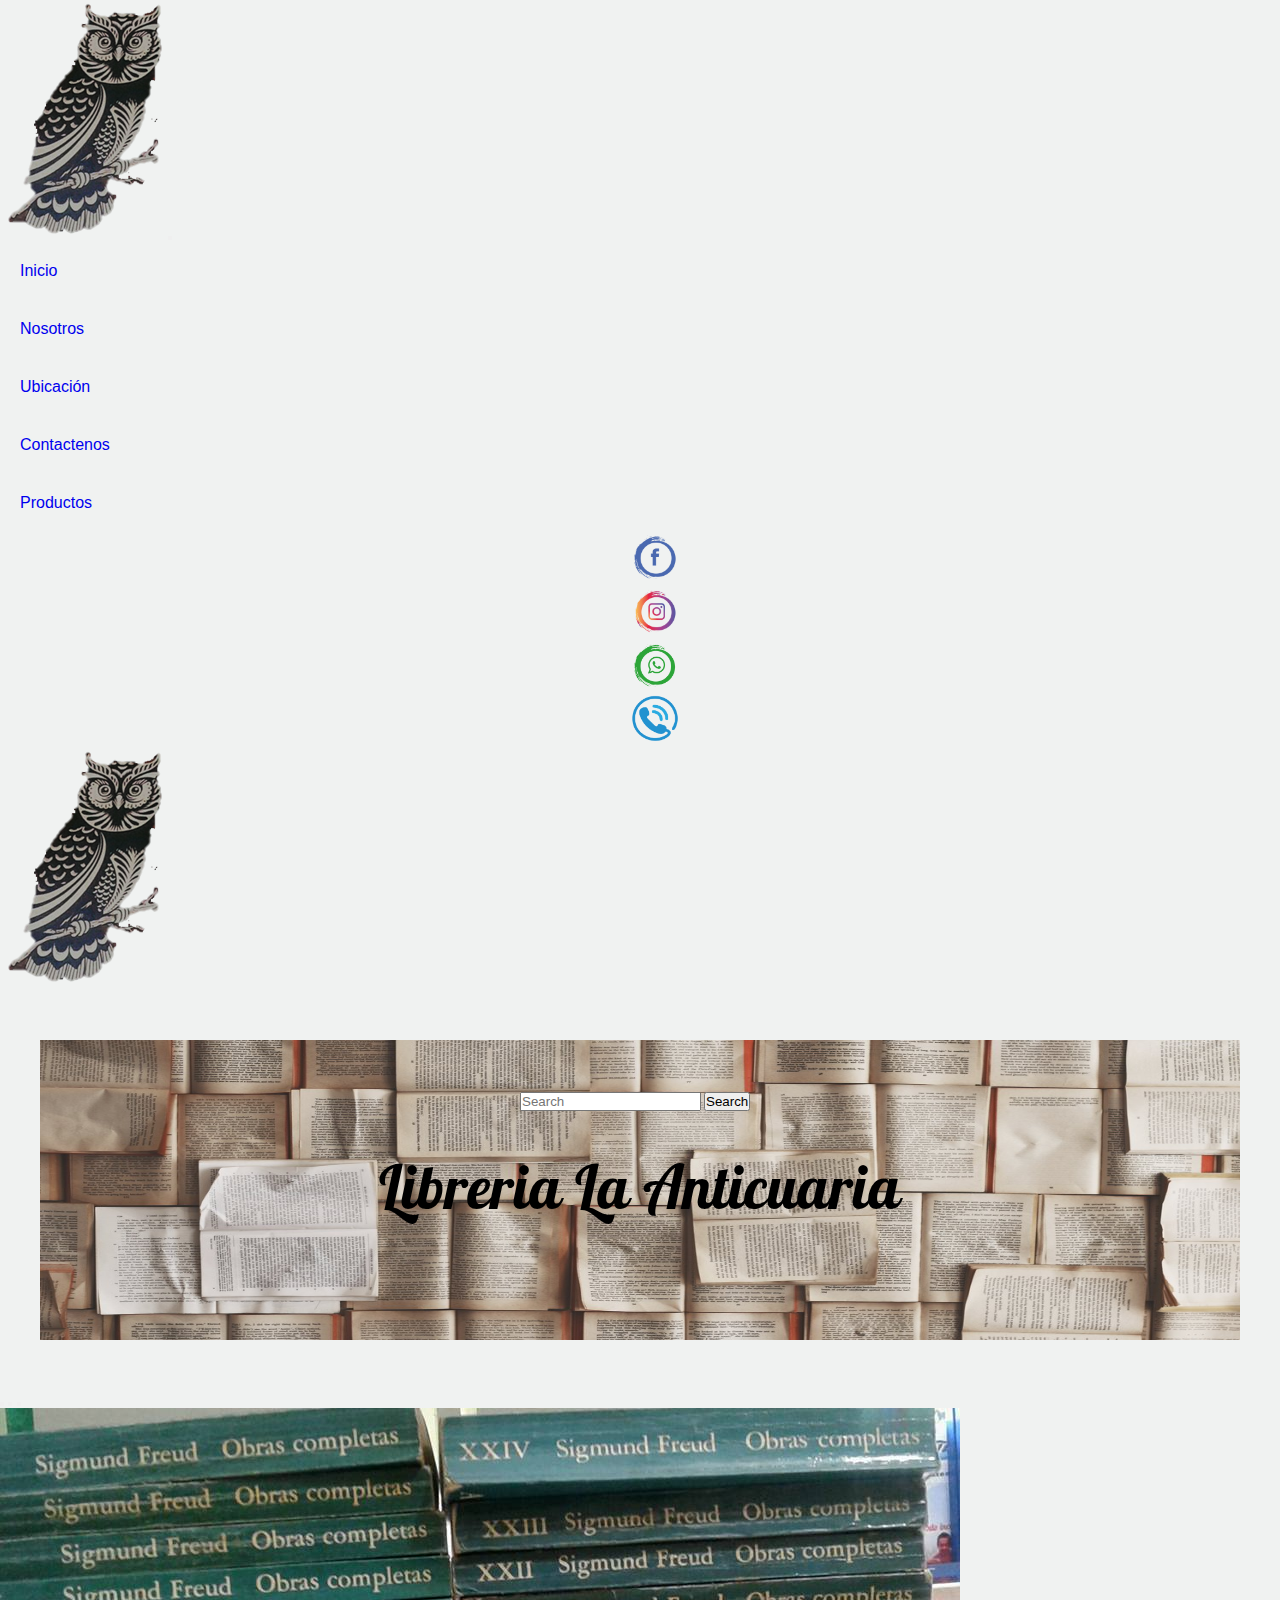
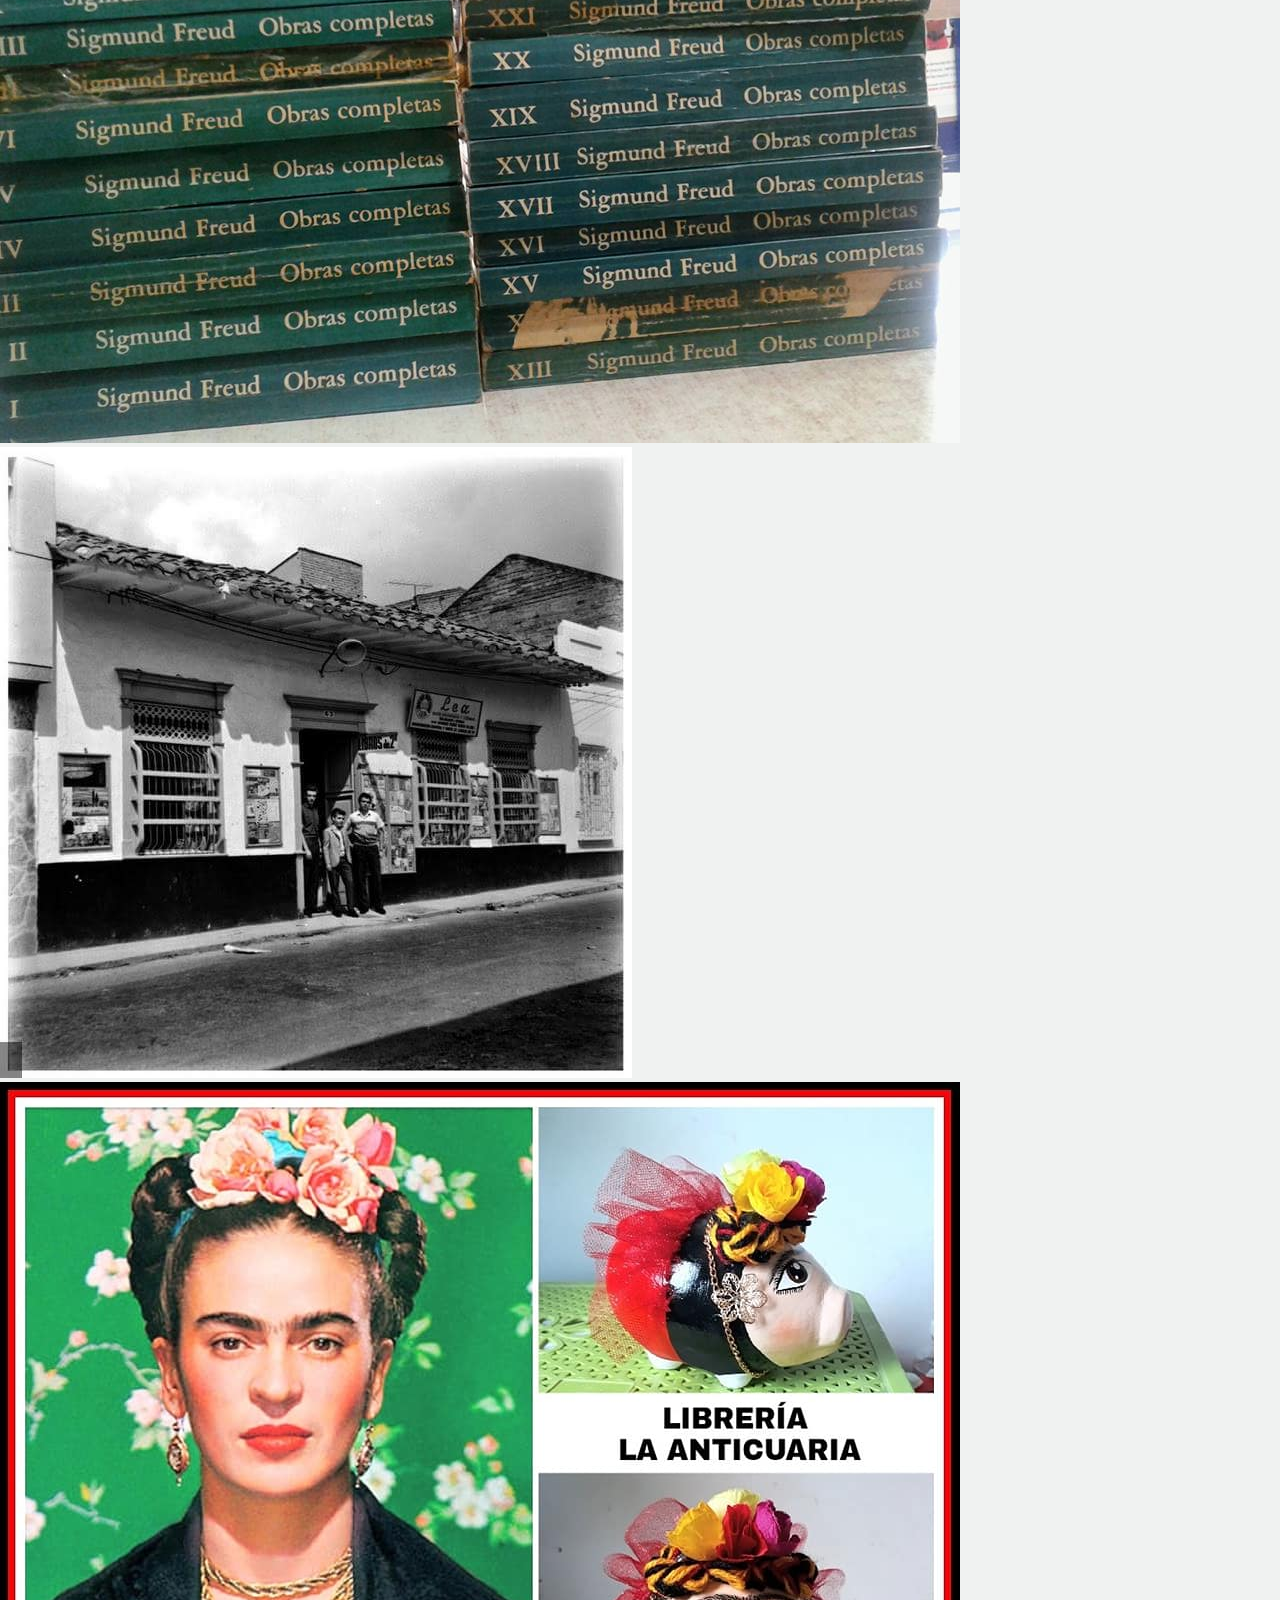
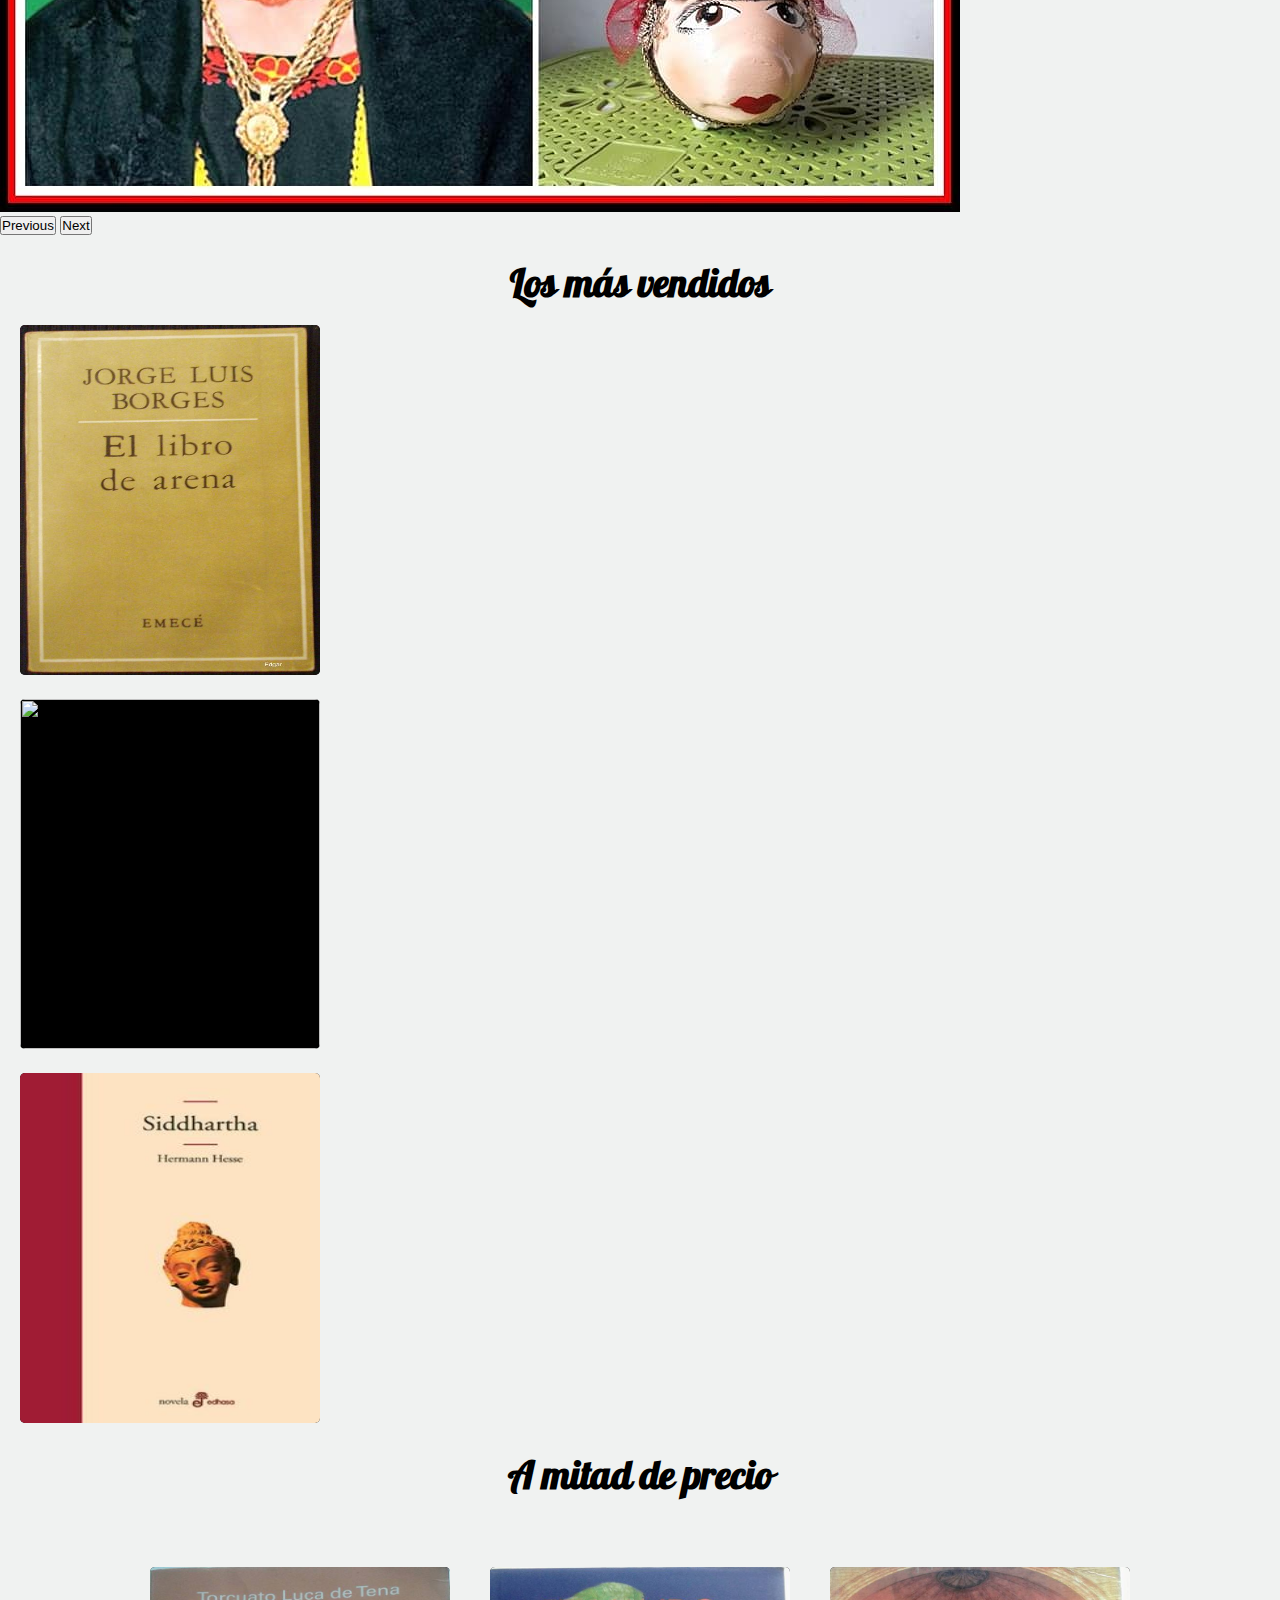
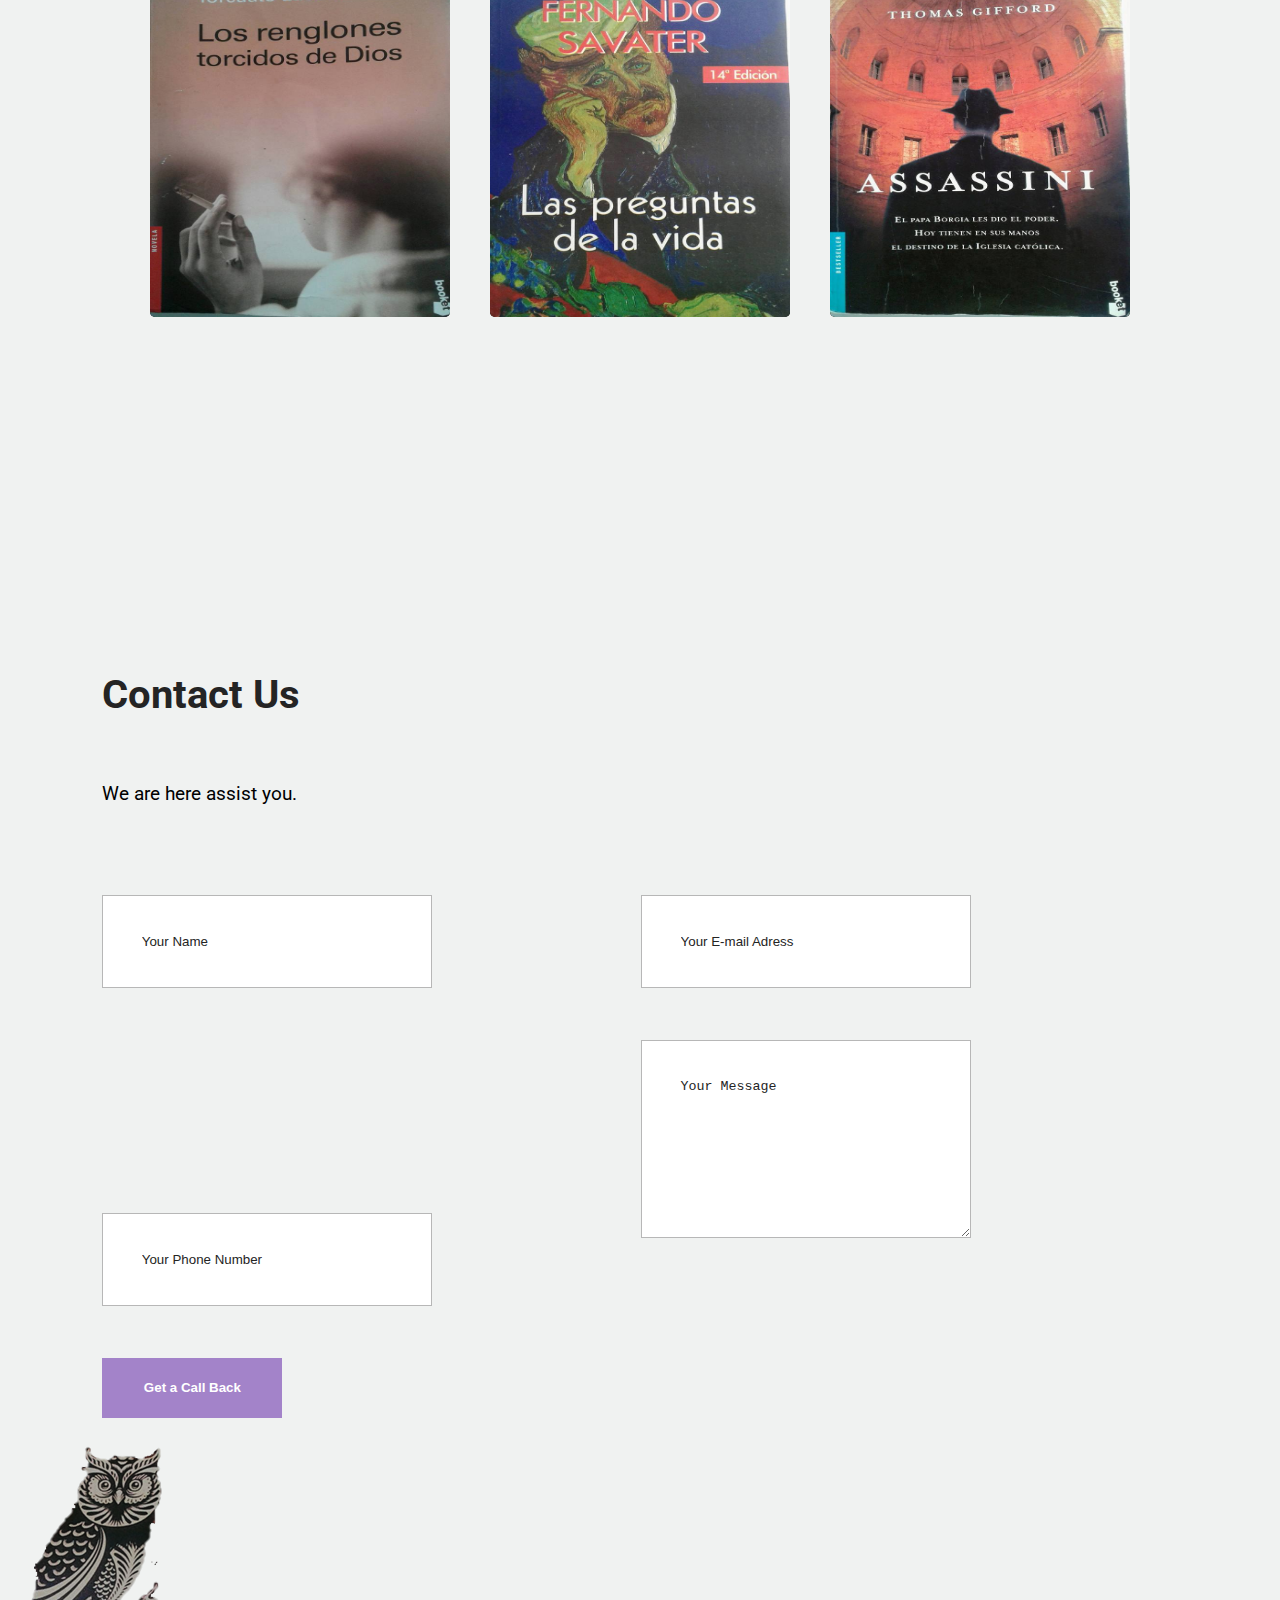
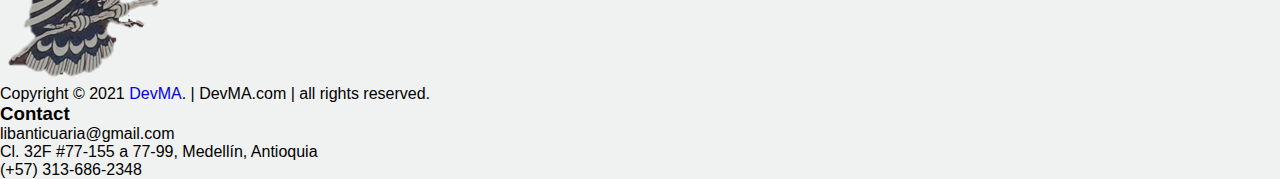
==== index.html @ 023b6565 "Recuper" ====
<!DOCTYPE html>
<html lang="es">
<head>
    <meta charset="UTF-8">
    <meta http-equiv="X-UA-Compatible" content="IE=edge">
    <meta name="viewport" content="width=device-width, initial-scale=1.0">
    <title>Librería La Anticuaria</title>
    <!--Enlace Bootstrap-->
    <link href="https://cdn.jsdelivr.net/npm/bootstrap@5.0.1/dist/css/bootstrap.min.css" rel="stylesheet" integrity="sha384-+0n0xVW2eSR5OomGNYDnhzAbDsOXxcvSN1TPprVMTNDbiYZCxYbOOl7+AMvyTG2x" crossorigin="anonymous">
    <!--Estilos Google-->
    <link rel="preconnect" href="https://fonts.gstatic.com">
    <link href="https://fonts.googleapis.com/css2?family=Pattaya&family=Roboto:wght@300&family=Titillium+Web:wght@400;600&display=swap" rel="stylesheet">
    <!--Hoja de estilos propia-->
    <link rel="stylesheet" href="css/style.css">
    <!--Tarjeta-->  
    <link rel="stylesheet" href="https://use.fontawesome.com/releases/v5.8.1/css/all.css" integrity="sha384-50oBUHEmvpQ+1lW4y57PTFmhCaXp0ML5d60M1M7uH2+nqUivzIebhndOJK28anvf" crossorigin="anonymous">
     
</head>
 
<body>
  <!--Navmenu-->
  <nav class="navbar navbar-expand-lg navbar-light bg-light">
    <div class="container-fluid">
      <a class="navbar-brand" href="https://www.facebook.com/La-Anticuaria-medell%C3%ADn-1922430104644926"><img src="Images/Logo anticuaria.png" alt="Logo"></a>
      <button class="navbar-toggler" type="button" data-bs-toggle="collapse" data-bs-target="#navbarNav" aria-controls="navbarNav" aria-expanded="false" aria-label="Toggle navigation">
        <span class="navbar-toggler-icon"></span>
      </button>
      <div class="collapse navbar-collapse" id="navbarNav">
        <ul class="navbar-nav">
          <li class="nav-item">
            <a class="nav-link active" aria-current="page" href="Index.html">Inicio</a>
          </li>
          <li class="nav-item">
            <a class="nav-link" href="Nosotros.html">Nosotros</a>
          </li>
          <li class="nav-item">
            <a class="nav-link" href="#">Ubicación</a>
          </li>
          <li class="nav-item">
            <a class="nav-link" href="#">Contactenos</a>
          </li>
          <li class="nav-item">
            <a class="nav-link" href="#">Productos</a>
          </li>
          <li id="redes">
            <a href="https://www.facebook.com/La-Anticuaria-medell%C3%ADn-1922430104644926"><img src="Images/fb.png" alt="Facebook"></a>
          </li>
          <li id="redes">
            <a href="https://www.instagram.com/medellinlaanticuaria/"><img src="Images/ins.png" alt="Instagram"></a>
          </li>
          <li id="redes">
            <a href="https://api.whatsapp.com/send?phone=573136862348&fbclid=IwAR3XIGsfR_pqmNAoYe2UHTU7Bcm4ItLxr__MlUja4dWEmPWGaVlK3kN915c"><img src="Images/wsp.png" alt="Whatsapp"></a>
          </li>
          <li id="redes">
            <a href="(4) 3473880"><img src="Images/telefono.png" alt="Telefono"></a>
          </li>
        </ul>
      </div>
      <a href="https://www.youtube.com/channel/UCTXgwfljUuSkBi-HKnJjsHA/videos?view_as=subscriber"><img src="Images/Logo anticuaria.png" alt="Logo"></a>
    </div>
  </nav>
  <!--Titulo-->  
  <div class="contenedor">
    <img class="fondo" src="Images/libros.jpg" alt="Libros" >
    <div class="texto-encima">
      <form class="d-flex">
      <input class="form-control me-2" type="search" placeholder="Search" aria-label="Search">
      <button class="btn btn-outline-success" type="submit">Search</button></div>
    <div class="centrado">Libreria La Anticuaria</div>
    <div>
    </div>
 </div>
 <!--Slider-->
 <div class="container-fluid">
  <div id="carouselExampleCaptions" class="carousel slide" data-bs-ride="carousel">
    <div class="carousel-indicators">
      <button type="button" data-bs-target="#carouselExampleCaptions" data-bs-slide-to="0" class="active" aria-current="true" aria-label="Slide 1"></button>
      <button type="button" data-bs-target="#carouselExampleCaptions" data-bs-slide-to="1" aria-label="Slide 2"></button>
      <button type="button" data-bs-target="#carouselExampleCaptions" data-bs-slide-to="2" aria-label="Slide 3"></button>
    </div>
    <div class="carousel-inner">
      <div class="carousel-item active">
        <img src="Images/Im1.jpg" class="d-block" alt="...">
        <div class="carousel-caption d-none d-md-block">
        </div>
      </div>
      <div class="carousel-item">
        <img src="Images/im2.jpg" class="d-block" alt="...">
        <div class="carousel-caption d-none d-md-block">
        </div>
      </div>
      <div class="carousel-item">
        <img src="Images/im3.jpg" class="d-block" alt="...">
        <div class="carousel-caption d-none d-md-block">
        </div>
      </div>
    </div>
    <button class="carousel-control-prev" type="button" data-bs-target="#carouselExampleCaptions" data-bs-slide="prev">
      <span class="carousel-control-prev-icon" aria-hidden="true"></span>
      <span class="visually-hidden">Previous</span>
    </button>
    <button class="carousel-control-next" type="button" data-bs-target="#carouselExampleCaptions" data-bs-slide="next">
      <span class="carousel-control-next-icon" aria-hidden="true"></span>
      <span class="visually-hidden">Next</span>
    </button>
  </div>
  </div>
 </div>
<!--Enlace Bootstrap JS-->
<script src="https://cdn.jsdelivr.net/npm/bootstrap@5.0.1/dist/js/bootstrap.bundle.min.js" integrity="sha384-gtEjrD/SeCtmISkJkNUaaKMoLD0//ElJ19smozuHV6z3Iehds+3Ulb9Bn9Plx0x4" crossorigin="anonymous"></script>

 <!--Tarjetas-->
 <section id="tarjetas1" class="">
  <div class="container">
  <h2 id="ad">Los más vendidos</h2> 
      <div class= "row">
        <div class= "col-md-4">
            <div class="contenedor_tarjeta">
              <a href="http://www.librerialaanticuaria.com">
                <figure class="tarjeta">
                  <img src="Images/Libro6.jpg" class="frontal" alt="">
                  <figcaption class="trasera">
                    <h2 class="titulo">El libro de arena</h2>
                    <hr>
                    <p> Jorge Luis Borges (1899-1986). Fue un destacado escritor de cuentos, poemas y ensayos argentino, 
                      extensamente considerado una figura clave tanto para la literatura en habla hispana 
                      como para la literatura universal..</p>
                  </figcaption>
                </figure>
              </a>
            </div>
      <div class="contenedor_tarjeta">
          <a href="http://www.librerialaanticuaria.com">
      <figure id="tarjeta">
        <img src="Images/Libro5.jpg" class="frontal" alt="">
        <figcaption class="trasera">
          <h2 class="titulo">Rayuela</h2>
          <hr>
          <p>Julio Florencio Cortázar (1914-1984). Fue un 
            escritor y traductor argentino.</p>
        </figcaption>
      </figure>
    </a>
  </div>
  <div class="contenedor_tarjeta">
    <a href="http://www.librerialaanticuaria.com">
      <figure id="tarjeta">
        <img src="Images/Libro4.jpg" class="frontal" alt="">
        <figcaption class="trasera">
          <h2 class="titulo">Siddhartha</h2>
          <hr>
          <p>Hermann Karl Hesse (1877-1962). Fue un escritor, poeta, 
            novelista y pintor alemán, 
            nacionalizado suizo en 1924. 
          </p>
        </figcaption>
      </figure>
    </a>
  </div>
</div>
      </div>
  </div>
 </section>

<!--Tarjetas-->
<section id="tarjetas2" class="">
  <div class="container">
    <h2 id="ad">A mitad de precio</h2> 
      <div class= "row">
        <div class= "col-md-4">
  <div class="contenedor_tarjeta"> 
 <div class="contenedor">
  <div class="contenedor_tarjeta">
    <a href="http://www.librerialaanticuaria.com">
      <figure id="tarjeta">
        <img src="Images/Libro3.jpg" class="frontal" alt="">
        <figcaption class="trasera">
          <h2 class="titulo">Los renglones torcidos de Dios</h2>
          <hr>
          <p> Torcuato Luca de Tena, (1923-1999). 
            Fue un escritor y periodista español.</p>
        </figcaption>
      </figure>
    </a>
  </div>

  <div class="contenedor_tarjeta">
    <a href="http://www.librerialaanticuaria.com">
      <figure id="tarjeta">
        <img src="Images/Libro2.jpg" class="frontal" alt="">
        <figcaption class="trasera">
          <h2 class="titulo">Las preguntas de la vida</h2>
          <hr>
          <p>Fernando Fernández-Savater Martín (1947).
            Es un profesor de Filosofía y escritor español.
             Destaca en el campo del ensayo y el artículo periodístico,
              y ha cultivado también la novela y el género dramático.</p>
        </figcaption>
      </figure>
    </a>
  </div>
  <div class="contenedor_tarjeta">
    <a href="http://www.librerialaanticuaria.com">
      <figure id="tarjeta">
        <img src="Images/Libro1.jpg" class="frontal" alt="">
        <figcaption class="trasera">
          <h2 class="titulo">The Assassini</h2>
          <hr>
          <p>Thomas Eugene Gifford (1937-2000).
            Era un autor americano de novelas de género thriller. 
             Se licenció en la Universidad de Harvard..</p>
        </figcaption>
      </figure>
    </a>
  </div>
</div>
  </div>
        </div>
      </div>
  </div>
</section>  

<!--Contacto-->
<section id="contacto" class="bg-white my-3">
  <div class="container">
      <div class= "row">
        <div class= "col-md-6">
          <div class="map  h-100">
            <iframe src="https://www.google.com/maps/embed?pb=!1m18!1m12!1m3!1d63456.41244442842!2d-75.61492713064384!3d6.260334710880309!2m3!1f0!2f0!3f0!3m2!1i1024!2i768!4f13.1!3m3!1m2!1s0x8e442995fbb634af%3A0xbb30173e2ff9fa50!2sCl.%2032F%20%2377-155%20a%2077-99%2C%20Medell%C3%ADn%2C%20Antioquia!5e0!3m2!1ses-419!2sco!4v1621987155986!5m2!1ses-419!2sco" width="100%" height="100%" style="border:0;" allowfullscreen="" loading="lazy"> 
            </iframe>
          </div>
        </div>
          <div class="col-md-6">
            <div class="contact-form">
              <h1 class="title">Contact Us</h1>
              <h2 class="subtitle">We are here assist you.</h2>
              <form action="">
                <input type="text" name="name" placeholder="Your Name" />
                <input type="email" name="e-mail" placeholder="Your E-mail Adress" />
                <input type="tel" name="phone" placeholder="Your Phone Number"/>
                <textarea name="text" id="" rows="8" placeholder="Your Message"></textarea>
                <button class="btn-send">Get a Call Back</button>
              </form>
            </div>
          </div>
      </div>
  </div>
</section>
<!--FOOTER-->
  <footer>
    <div class="container">
        <div class="row">
            <div class="col-md-6 copyright">
                <a href="index.html"><img src="Images/Logo anticuaria.png" alt=""></a>
                <p>Copyright &copy; 2021 <a href="#.">DevMA</a>. | DevMA.com | all rights reserved.</p>
                <div class="ftr-social">
                    <div class="social ">
                        <a href="#"><i class="fab fa-facebook"></i> </a>
                        <a href="#"><i class="fab fa-twitter" aria-hidden="true"></i> </a>
                        <a href="#"><i class="fab fa-instagram" aria-hidden="true"></i> </a>
                    </div>
                </div>
              </div>
            <!-- Contact -->
            <div class="col-md-6 getintouch">
                <h3 class="title">Contact</h3>
                <p>libanticuaria@gmail.com</p>
                <p>Cl. 32F #77-155 a 77-99, Medellín, Antioquia</p>
                <p>(+57) 313-686-2348</p>

            </div>
        </div>
    </div>
</footer>
  <!--FOOTER ends-->
</body>
</html>
---- css/style.css ----
/*--Responsive--*/
.titlepage h2 {
    font-size: 39px;
    line-height: 40px;
    Position: relative;
}
.navbar_brand{
    font-family:'Pattaya', sans-serif;
}
/*--Contenedor inicial--*/
.contenedor{
  position: relative;
  display: flex;
  font-family:'Pattaya', sans-serif;
  text-align: center;
  display: inline;
}
.texto-encima{
  position: absolute;
  top: 50px;
  left: 40%;
  
}
.centrado{
  position: absolute;
  top: 50%;
  left: 50%;
  transform: translate(-50%, -50%);
  font-size: 60px
}
.fondo{
  width: 100%;
  height: 300px;
}
/*--Barra Nav--*/

.titulo{
  font-family:'Pattaya', sans-serif;
  text-align: justify;
  display: inline;
}
.navbar_brand{
  font-family:'Pattaya', sans-serif;
}
.titulo{
  display: inline-block;
  text-align: justify;
}
#navbarSupportedcontent{
  text-align: center;
  display: inline-block;
}
a.nav-link{
  text-align: center;
}
.navbar-nav img{
  width: 50px;
  height: 50px;
}
.nav-item{
  margin-right: 60px;
  padding: 20px;
}
#redes{
  text-align: center;
  padding-left: 30px;
}
/*--Ponerle animacion a los botones del nav, se me olvido :3--*/
:hover{
  fdg
}
/*--Slider--*/


/*--Nosotros--*/
.col p{
  text-align: center;
  color: #000;
}
.col-4 p{
  text-align: center;
  color: #000;
}
#center{
  text-align: center;
  font-family: 'Pattaya', sans-serif;
}


/*--Location--*/
    .location,
    .price {
      font-weight: 600;
      color: accent-color;
      grid-row: 1;
      font-size: 0.86em;
    }
  
    .location {
      grid-column: 1/3;
      justify-self: left;
    }
  
    .price {
      grid-column: 3/-1;
      justify-self: right;
    }
  
    .button {
      grid-column: 1/-1;
      justify-self: center;
    }
  
  
  .button {
    grid-row: -1;
    text-transform: uppercase;
    letter-spacing: 1px;
    font-weight: 600;
    cursor: pointer;
    display: block;
    padding: 0 1.5em;
    height: 3em;
    line-height: 2.9em;
    min-width: 3em;
    background-color: transparent;
    border: solid 2px #fff;
    color: #fff;
    border-radius: 4px;
    text-align: center;
    left: 50%;
    backface-visibility: hidden;
    transition: 0.3s ease-in-out;
    text-shadow: 0 0 6px rgba(0, 0, 0, 0.3);
  }
  
    .return {
      line-height: 3em;
      color: accent-color;
      border-color: accent-color;
      text-shadow: none;
    }
  
  
  ::-webkit-scrollbar {
    width: 5px;
  } 
  ::-webkit-scrollbar-track {
    background: #f1f1f1;
  }
  ::-webkit-scrollbar-thumb {
    background: lighten(accent-color, 20%);
  }
  ::-webkit-scrollbar-thumb:hover {
    background:accent-color;
  }

/*--Mapa--*/
.map {
  padding: 30px 20px;
}

 /*--Formulario--*/
 .contact-form{
  font-family: 'Roboto', sans-serif;
 }

 body {
   background: #D9B280;
   font-family: "Roboto", sans-serif;
 }
 
 .container .contact-form .title {
   font-size: 2.5em;
   font-family: "Roboto", sans-serif;
   font-weight: 700;
   color: #242424;
   margin: 5% 8%;
 }
 .container .contact-form .subtitle {
   font-size: 1.2em;
   font-weight: 400;
   margin: 0 4% 5% 8%;
 }
 .container .contact-form input,
 .container .contact-form textarea {
   width: 330px;
   padding: 3%;
   margin: 2% 8%;
   color: #242424;
   border: 1px solid #B7B7B7;
 }
 .container .contact-form input::placeholder,
 .container .contact-form textarea::placeholder {
   color: #242424;
 }
 .container .contact-form .btn-send {
   background: #A383C9;
   width: 180px;
   height: 60px;
   color: #FFFFFF;
   font-weight: 700;
   margin: 2% 8%;
   border: none;
 }
 
 
/*--Cards--*/
#ad{
  text-align: center;
  font-family: 'Pattaya', sans-serif;
  margin-top: 30px;
  font-size: 39px;
  line-height: 40px;
  Position: relative;
}
* {
	margin:0;
	padding: 0;
	-webkit-box-sizing: border-box;
	-moz-box-sizing: border-box;
	box-sizing: border-box;
}

body {
	background: #F0F2F1;
	font-family: 'Open Sans', sans-serif;
}

a {
	text-decoration: none;
}

.contenedor {
	max-width: 1200px;
	margin:50px auto;
	display: flex;
	flex-direction: row;
	flex-wrap: wrap;
	justify-content: center;
}

.contenedor_tarjeta {
	margin: 20px;
}

.contenedor_tarjeta a {
	display: inline-block;
}

.contenedor_tarjeta:hover figure {
	transform: perspective(600px) rotateY(180deg);
	-webkit-box-shadow: 0px 2px 10px 2px rgba(0,0,0,0.25);
	-moz-box-shadow: 0px 2px 10px 2px rgba(0,0,0,0.25);
	box-shadow: 0px 2px 10px 2px rgba(0,0,0,0.25);
}

figure {
	width: 300px;
	height: 350px;
	margin:0;
	position: relative;
	transition: all ease .8s;
	transform-style: preserve-3d;
	transform: perspective(600px) rotateY(0deg);
}

figure .frontal,
figure .trasera {
	width: 100%;
	height: 100%;
	border-radius: 5px;
	transition: all ease .8s;
}

figure .frontal {
	display: block;
	background: #000;


}

figure .trasera {
	position: absolute;
	top: 0;
	padding: 20px;
	color: #fff;
	transform: perspective(600px) rotateY(180deg);
	backface-visibility: hidden;
	overflow: auto;
}

.contenedor_tarjeta:nth-child(1) figure .trasera{
	background: rgba(223,234,241,0.7);
	background: -moz-linear-gradient(top, rgba(223,234,241,0.7) 0%, rgba(15,99,144,1) 100%);
	background: -webkit-gradient(left top, left bottom, color-stop(0%, rgba(223,234,241,0.7)), color-stop(100%, rgba(15,99,144,1)));
	background: -webkit-linear-gradient(top, rgba(223,234,241,0.7) 0%, rgba(15,99,144,1) 100%);
	background: -o-linear-gradient(top, rgba(223,234,241,0.7) 0%, rgba(15,99,144,1) 100%);
	background: -ms-linear-gradient(top, rgba(223,234,241,0.7) 0%, rgba(15,99,144,1) 100%);
	background: linear-gradient(to bottom, rgba(223,234,241,0.7) 0%, rgba(15,99,144,1) 100%);
	filter: progid:DXImageTransform.Microsoft.gradient( startColorstr='#dfeaf1', endColorstr='#0f6390', GradientType=0 );
}

.contenedor_tarjeta:nth-child(2) figure .trasera{
	background: rgba(251,232,202,0.7);
	background: -moz-linear-gradient(top, rgba(251,232,202,0.7) 0%, rgba(25,44,72,1) 100%);
	background: -webkit-gradient(left top, left bottom, color-stop(0%, rgba(251,232,202,0.7)), color-stop(100%, rgba(25,44,72,1)));
	background: -webkit-linear-gradient(top, rgba(251,232,202,0.7) 0%, rgba(25,44,72,1) 100%);
	background: -o-linear-gradient(top, rgba(251,232,202,0.7) 0%, rgba(25,44,72,1) 100%);
	background: -ms-linear-gradient(top, rgba(251,232,202,0.7) 0%, rgba(25,44,72,1) 100%);
	background: linear-gradient(to bottom, rgba(251,232,202,0.7) 0%, rgba(25,44,72,1) 100%);
	filter: progid:DXImageTransform.Microsoft.gradient( startColorstr='#fbe8ca', endColorstr='#192c48', GradientType=0 );
}

.contenedor_tarjeta:nth-child(3) figure .trasera{
	background: rgba(95,58,53,0.7);
	background: -moz-linear-gradient(top, rgba(95,58,53,0.7) 0%, rgba(221,32,47,1) 100%);
	background: -webkit-gradient(left top, left bottom, color-stop(0%, rgba(95,58,53,0.7)), color-stop(100%, rgba(221,32,47,1)));
	background: -webkit-linear-gradient(top, rgba(95,58,53,0.7) 0%, rgba(221,32,47,1) 100%);
	background: -o-linear-gradient(top, rgba(95,58,53,0.7) 0%, rgba(221,32,47,1) 100%);
	background: -ms-linear-gradient(top, rgba(95,58,53,0.7) 0%, rgba(221,32,47,1) 100%);
	background: linear-gradient(to bottom, rgba(95,58,53,0.7) 0%, rgba(221,32,47,1) 100%);
	filter: progid:DXImageTransform.Microsoft.gradient( startColorstr='#5f3a35', endColorstr='#dd202f', GradientType=0 );
}

figure .trasera .titulo {
	color: #fff;
	font-weight: normal;
	margin-bottom: 20px;
	font-family: 'Roboto', sans-serif;
	font-size: 24px;
}

figure .trasera hr {
	height: 2px;
	background: #fff;
	border: none;
	margin-bottom: 20px;
	opacity: .5;
}

figure .trasera p {
	font-family: 'Open Sans', sans-serif;
	line-height: 22px;
	font-size: 14px;
}

@media screen and (max-width: 992px) { 
	figure .trasera {
		backface-visibility:visible;
		transform: perspective(600px) rotateY(0deg);
	}

	.contenedor_tarjeta:hover figure {
		transform: perspective(600px) rotateY(0deg);	
	}

/*--footer--*/

.
/*--end footer--*/
 .animate-border {
position: relative;
display: block;
width: 115px;
height: 3px;
background: #007bff; }

.animate-border:after {
position: absolute;
content: "";
width: 35px;
height: 3px;
left: 0;
bottom: 0;
border-left: 10px solid #fff;
border-right: 10px solid #fff;
-webkit-animation: animborder 2s linear infinite;
animation: animborder 2s linear infinite; }

@-webkit-keyframes animborder {
0% {
  -webkit-transform: translateX(0px);
  transform: translateX(0px); }
100% {
  -webkit-transform: translateX(113px);
  transform: translateX(113px); } }

@keyframes animborder {
0% {
  -webkit-transform: translateX(0px);
  transform: translateX(0px); }
100% {
  -webkit-transform: translateX(113px);
  transform: translateX(113px); } }

.animate-border.border-white:after {
border-color: #fff; }

.animate-border.border-yellow:after {
border-color: #F5B02E; }

.animate-border.border-orange:after {
border-right-color: #007bff;
border-left-color: #007bff; }

.animate-border.border-ash:after {
border-right-color: #EEF0EF;
border-left-color: #EEF0EF; }

.animate-border.border-offwhite:after {
border-right-color: #F7F9F8;
border-left-color: #F7F9F8; }

/* Animated heading border */
@keyframes primary-short {
0% {
  width: 15%; }
50% {
  width: 90%; }
100% {
  width: 10%; } }

@keyframes primary-long {
0% {
  width: 80%; }
50% {
  width: 0%; }
100% {
  width: 80%; } } 

.dk-footer {
padding: 75px 0 0;
background-color: #151414;
position: relative;
z-index: 2; }
.dk-footer .contact-us {
  margin-top: 0;
  margin-bottom: 30px;
  padding-left: 80px; }
  .dk-footer .contact-us .contact-info {
    margin-left: 50px; }
  .dk-footer .contact-us.contact-us-last {
    margin-left: -80px; }
.dk-footer .contact-icon i {
  font-size: 24px;
  top: -15px;
  position: relative;
  color:#007bff; }

.dk-footer-box-info {
position: absolute;
top: -122px;
background: #202020;
padding: 40px;
z-index: 2; }
.dk-footer-box-info .footer-social-link h3 {
  color: #fff;
  font-size: 24px;
  margin-bottom: 25px; }
.dk-footer-box-info .footer-social-link ul {
  list-style-type: none;
  padding: 0;
  margin: 0; }
.dk-footer-box-info .footer-social-link li {
  display: inline-block; }
.dk-footer-box-info .footer-social-link a i {
  display: block;
  width: 40px;
  height: 40px;
  border-radius: 50%;
  text-align: center;
  line-height: 40px;
  background: #000;
  margin-right: 5px;
  color: #fff; }
  .dk-footer-box-info .footer-social-link a i.fa-facebook {
    background-color: #3B5998; }
  .dk-footer-box-info .footer-social-link a i.fa-twitter {
    background-color: #55ACEE; }
  .dk-footer-box-info .footer-social-link a i.fa-google-plus {
    background-color: #DD4B39; }
  .dk-footer-box-info .footer-social-link a i.fa-linkedin {
    background-color: #0976B4; }
  .dk-footer-box-info .footer-social-link a i.fa-instagram {
    background-color: #B7242A; }

.dk-footer-form {
position: relative; }
.dk-footer-form input[type=email] {
  padding: 14px 28px;
  border-radius: 50px;
  background: #2E2E2E;
  border: 1px solid #2E2E2E; }
.dk-footer-form input::-webkit-input-placeholder, .dk-footer-form input::-moz-placeholder, .dk-footer-form input:-ms-input-placeholder, .dk-footer-form input::-ms-input-placeholder, .dk-footer-form input::-webkit-input-placeholder {
  color: #878787;
  font-size: 14px; }
.dk-footer-form input::-webkit-input-placeholder, .dk-footer-form input::-moz-placeholder, .dk-footer-form input:-ms-input-placeholder, .dk-footer-form input::-ms-input-placeholder, .dk-footer-form input::placeholder {
  color: #878787;
  font-size: 14px; 
}
.dk-footer-form button[type=submit] {
  position: absolute;
  top: 0;
  right: 0;
  padding: 12px 24px 12px 17px;
  border-top-right-radius: 25px;
  border-bottom-right-radius: 25px;
  border: 1px solid #007bff;
  background: #007bff;
  color: #fff; 
}

.dk-footer-form button:hover {
  cursor: pointer; 
}

/* ==========================Contact=============================*/
.contact-us {
position: relative;
z-index: 2;
margin-top: 65px;
display: -webkit-box;
display: -webkit-flex;
display: -moz-box;
display: -ms-flexbox;
display: flex;
-webkit-box-align: center;
-webkit-align-items: center;
-moz-box-align: center;
-ms-flex-align: center;
align-items: center; 
}

.contact-icon {
position: absolute; 
}
.contact-icon i {
  font-size: 36px;
  top: -5px;
  position: relative;
  color: #007bff; 
}

.contact-info {
margin-left: 75px;
color: #fff; }
.contact-info h3 {
  font-size: 20px;
  color: #fff;
  margin-bottom: 0; 
}

.copyright {
padding: 28px 0;
margin-top: 55px;
background-color: #202020; 
}

.copyright a {
  color: #878787;
  -webkit-transition: all 0.3s linear;
  -o-transition: all 0.3s linear;
  transition: all 0.3s linear;
 }
.copyright a:hover {
  color:#007bff; 
}

.copyright-menu ul {
text-align: right;
margin: 0; 
}

.copyright-menu li {
display: inline-block;
padding-left: 20px; 
}

.back-to-top {
position: relative;
z-index: 2; }
.back-to-top .btn-dark {
  width: 35px;
  height: 35px;
  border-radius: 50%;
  padding: 0;
  position: fixed;
  bottom: 20px;
  right: 20px;
  background: #2e2e2e;
  border-color: #2e2e2e;
  display: none;
  z-index: 999;
  -webkit-transition: all 0.3s linear;
  -o-transition: all 0.3s linear;
  transition: all 0.3s linear; 
}
.back-to-top .btn-dark:hover {
    cursor: pointer;
    background: #FA6742;
    border-color: #FA6742; 
 }
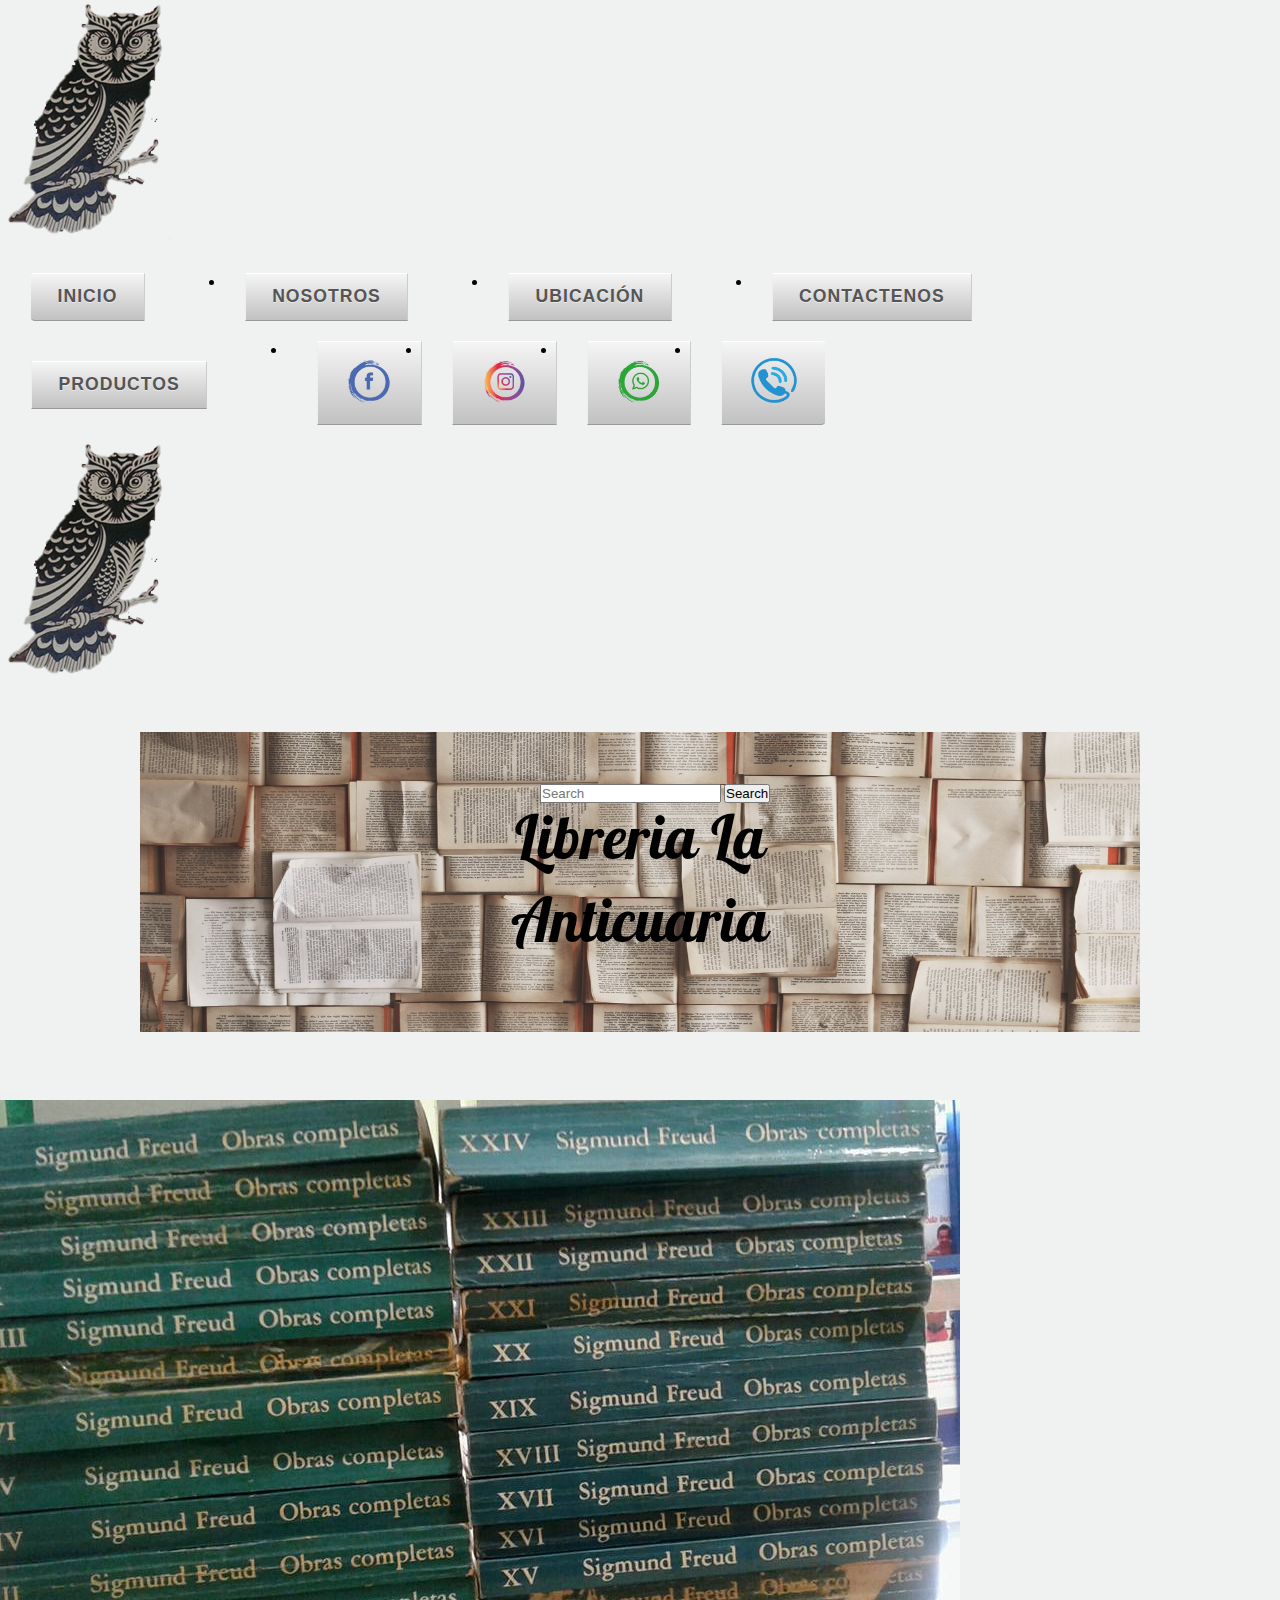
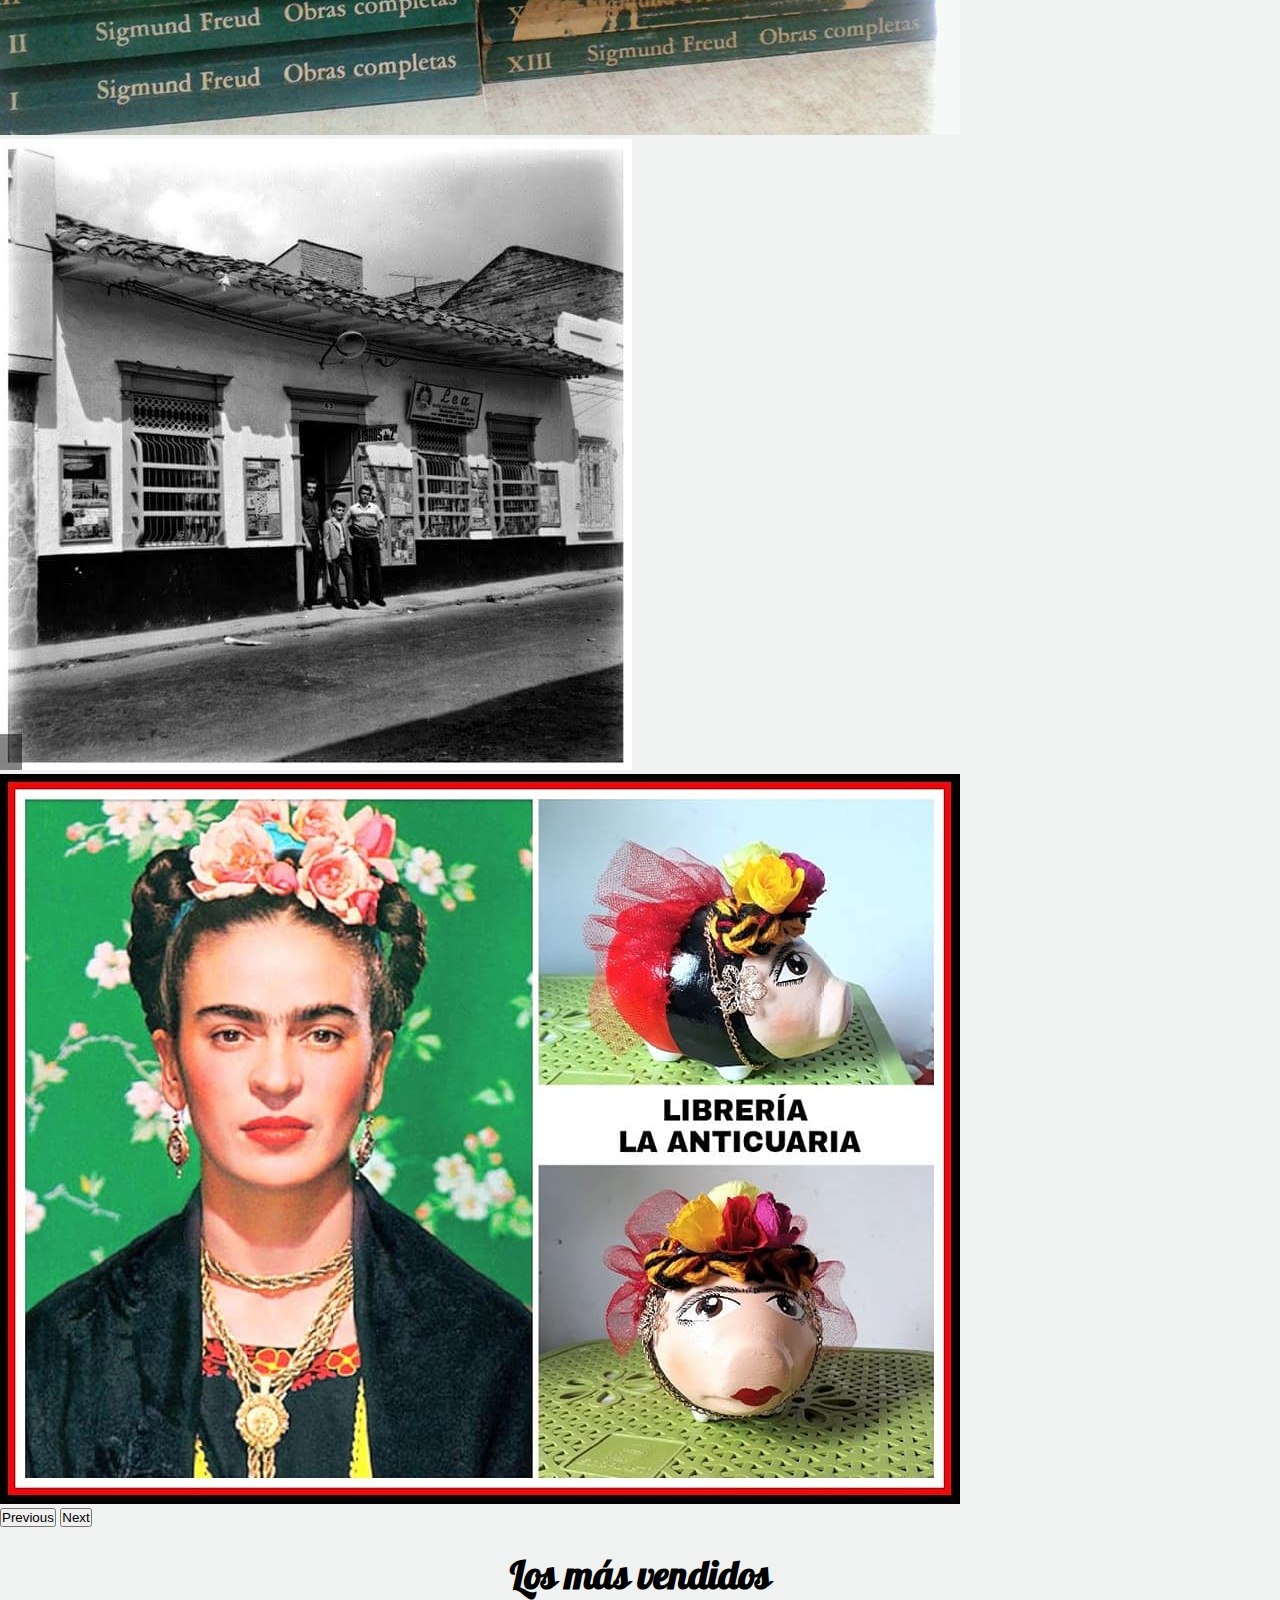
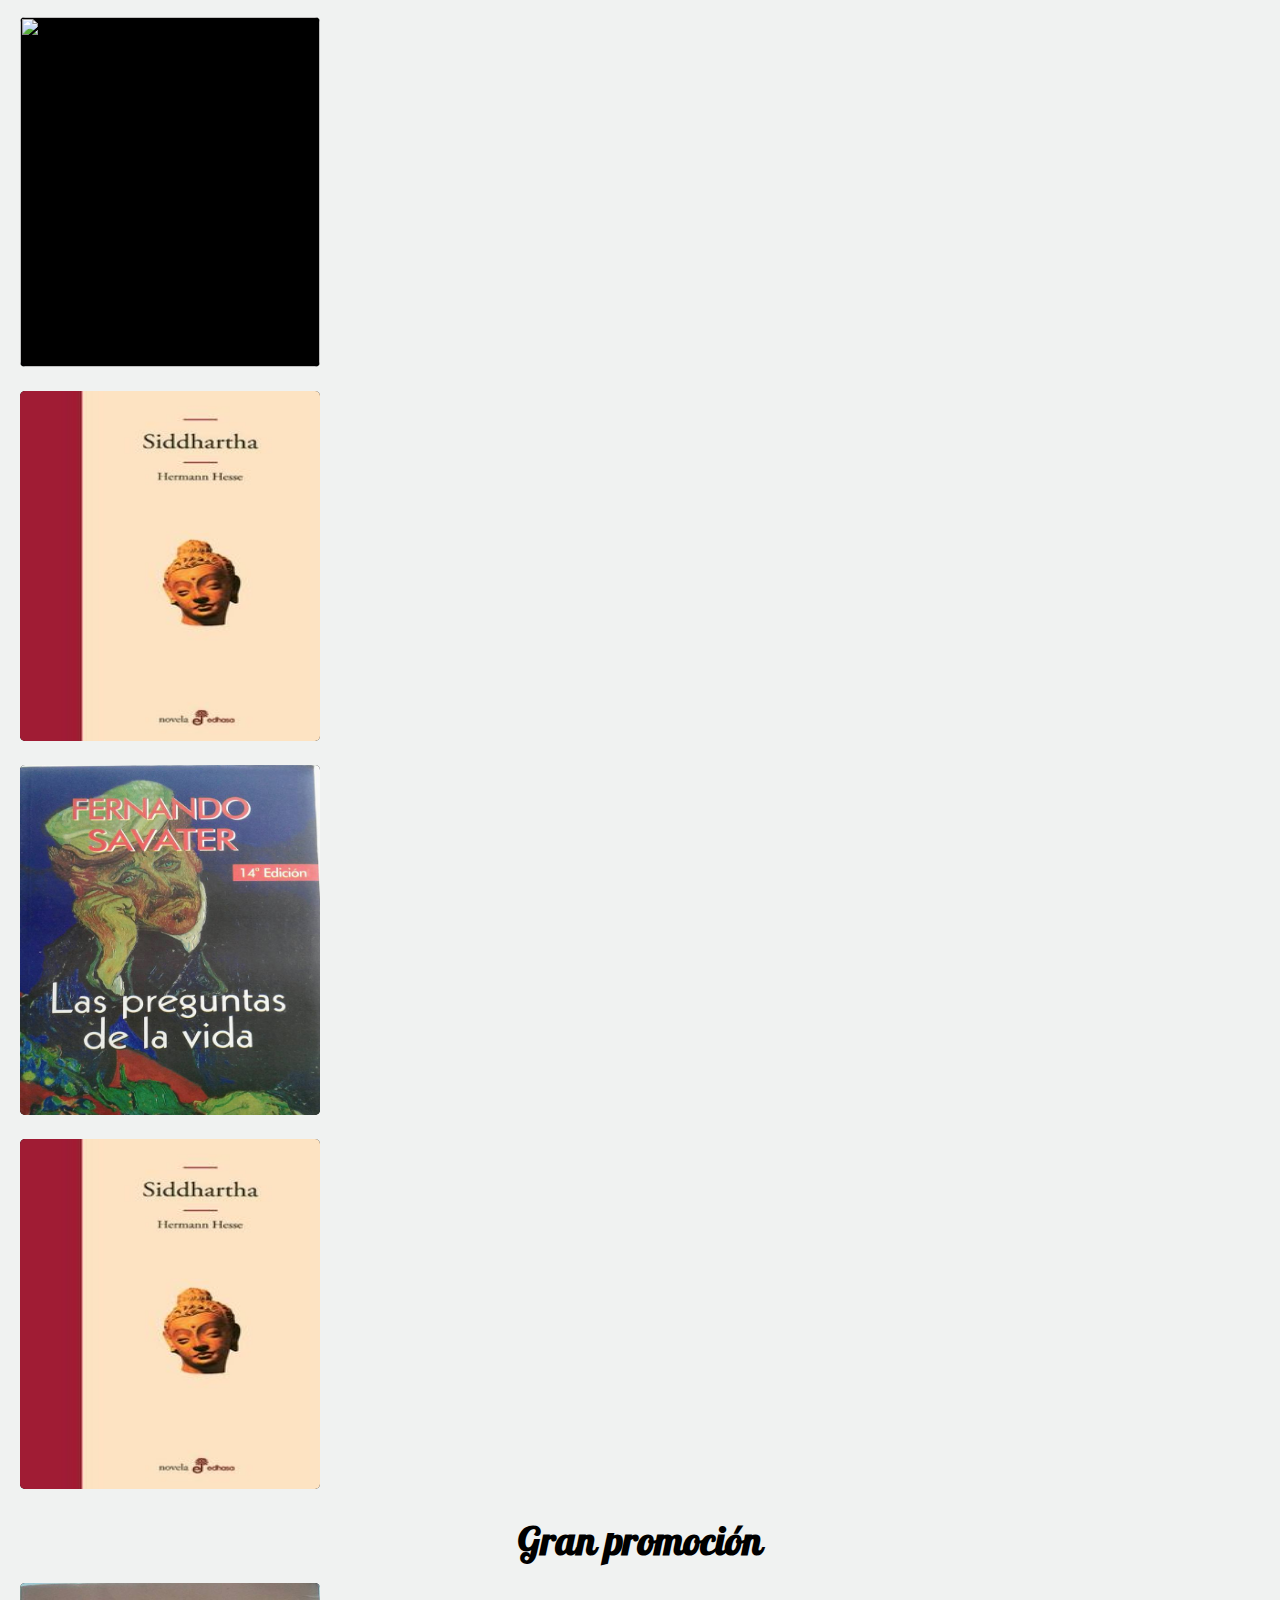
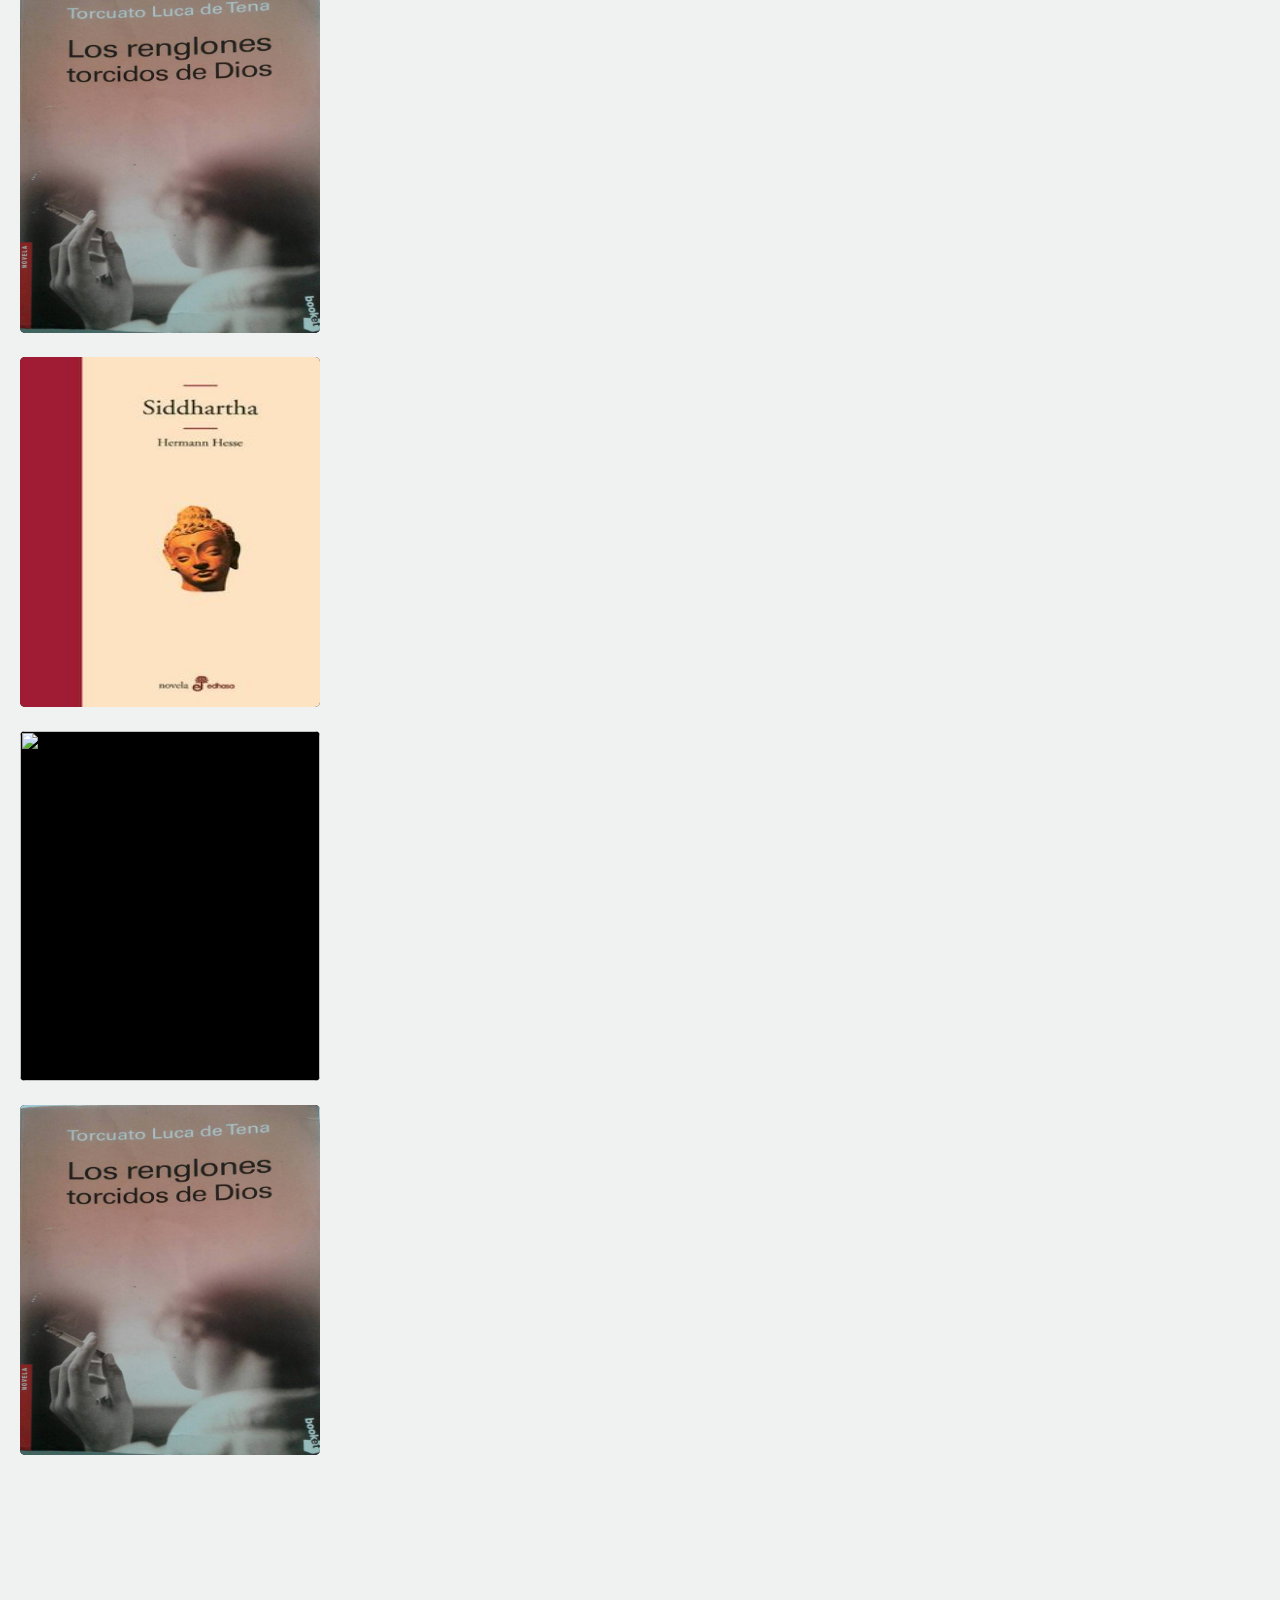
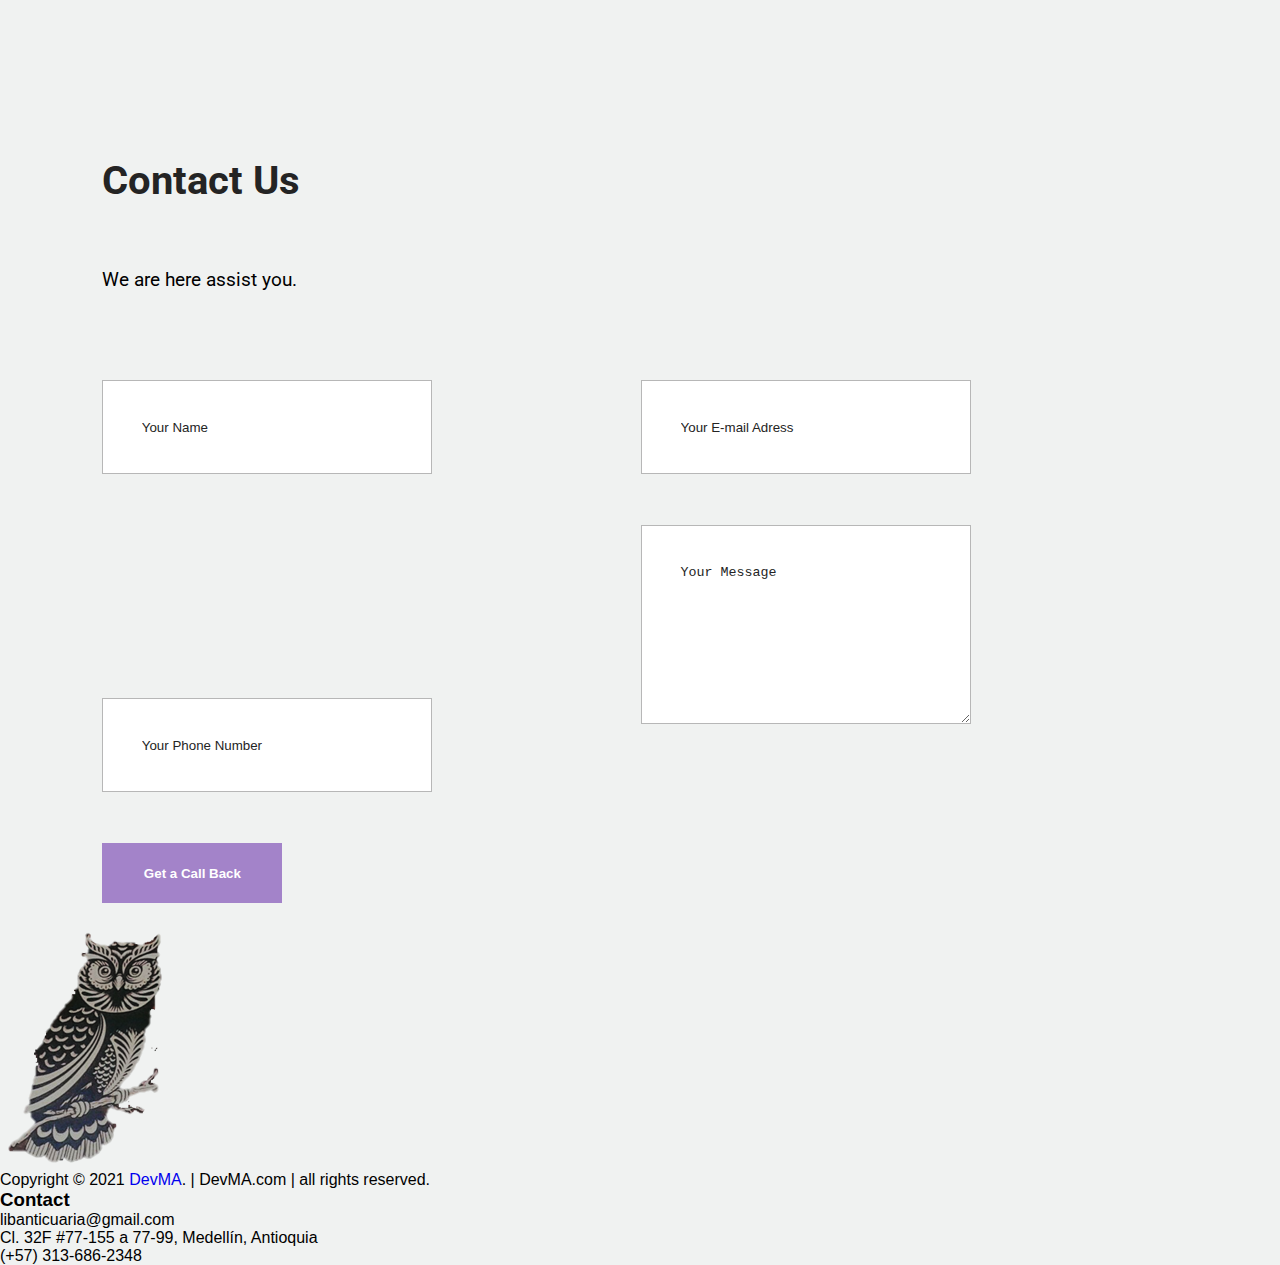
==== commit a84b096d: "mejoraaa11" ====
--- a/index.html
+++ b/index.html
@@ -111,114 +111,147 @@
 
  <!--Tarjetas-->
  <section id="tarjetas1" class="">
-  <div class="container">
-  <h2 id="ad">Los más vendidos</h2> 
-      <div class= "row">
-        <div class= "col-md-4">
-            <div class="contenedor_tarjeta">
-              <a href="http://www.librerialaanticuaria.com">
-                <figure class="tarjeta">
-                  <img src="Images/Libro6.jpg" class="frontal" alt="">
-                  <figcaption class="trasera">
-                    <h2 class="titulo">El libro de arena</h2>
-                    <hr>
-                    <p> Jorge Luis Borges (1899-1986). Fue un destacado escritor de cuentos, poemas y ensayos argentino, 
-                      extensamente considerado una figura clave tanto para la literatura en habla hispana 
-                      como para la literatura universal..</p>
-                  </figcaption>
-                </figure>
-              </a>
-            </div>
-      <div class="contenedor_tarjeta">
-          <a href="http://www.librerialaanticuaria.com">
-      <figure id="tarjeta">
-        <img src="Images/Libro5.jpg" class="frontal" alt="">
-        <figcaption class="trasera">
-          <h2 class="titulo">Rayuela</h2>
-          <hr>
-          <p>Julio Florencio Cortázar (1914-1984). Fue un 
-            escritor y traductor argentino.</p>
-        </figcaption>
-      </figure>
-    </a>
-  </div>
-  <div class="contenedor_tarjeta">
-    <a href="http://www.librerialaanticuaria.com">
-      <figure id="tarjeta">
-        <img src="Images/Libro4.jpg" class="frontal" alt="">
-        <figcaption class="trasera">
-          <h2 class="titulo">Siddhartha</h2>
-          <hr>
-          <p>Hermann Karl Hesse (1877-1962). Fue un escritor, poeta, 
-            novelista y pintor alemán, 
-            nacionalizado suizo en 1924. 
-          </p>
-        </figcaption>
-      </figure>
-    </a>
-  </div>
-</div>
-      </div>
-  </div>
+    <div class="container">
+      <h2 id="ad">Los más vendidos</h2> 
+        <div class= "row">
+                <div class="col-md-6">
+                  <div class="contenedor_tarjeta">
+                      <a href="http://www.librerialaanticuaria.com">
+                      <figure id="tarjeta">
+                          <img src="Images/Libro5.jpg" class="frontal" alt="">
+                          <figcaption class="trasera">
+                              <h2 class="titulo">Rayuela</h2>
+                              <p>Julio Florencio Cortázar (1914-1984). Fue un 
+                              escritor y traductor argentino.</p>
+                          </figcaption>
+                      </figure>
+                      </a>
+                  </div>
+                </div>
+                <div class="col-md-6">
+                  <div class="contenedor_tarjeta">
+                      <a href="http://www.librerialaanticuaria.com">
+                        <figure id="tarjeta">
+                          <img src="Images/Libro4.jpg" class="frontal" alt="">
+                          <figcaption class="trasera">
+                            <h2 class="titulo">Siddhartha</h2>
+                            <hr>
+                            <p>Hermann Karl Hesse (1877-1962). Fue un escritor, poeta, 
+                              novelista y pintor alemán, 
+                              nacionalizado suizo en 1924. 
+                            </p>
+                          </figcaption>
+                        </figure>
+                      </a>
+                  </div>
+              </div>
+              <div class="col-md-6">
+                <div class="contenedor_tarjeta">
+                    <a href="http://www.librerialaanticuaria.com">
+                      <figure id="tarjeta">
+                        <img src="Images/Libro2.jpg" class="frontal" alt="">
+                        <figcaption class="trasera">
+                          <h2 class="titulo">Las preguntas de la vida</h2>
+                          <hr>
+                          <p>Fernando Fernández-Savater Martín (1947).
+                            Es un profesor de Filosofía y escritor español.
+                             Destaca en el campo del ensayo y el artículo periodístico,
+                              y ha cultivado también la novela y el género dramático.</p>
+                        </figcaption>
+                      </figure>
+                    </a>
+                </div>
+            </div>
+            <div class="col-md-6">
+              <div class="contenedor_tarjeta">
+                  <a href="http://www.librerialaanticuaria.com">
+                    <figure id="tarjeta">
+                      <img src="Images/Libro4.jpg" class="frontal" alt="">
+                      <figcaption class="trasera">
+                        <h2 class="titulo">Siddhartha</h2>
+                        <hr>
+                        <p>Hermann Karl Hesse (1877-1962). Fue un escritor, poeta, 
+                          novelista y pintor alemán, 
+                          nacionalizado suizo en 1924. 
+                        </p>
+                      </figcaption>
+                    </figure>
+                  </a>
+              </div>
+          </div>
+        </div>
+    </div>
  </section>
 
 <!--Tarjetas-->
-<section id="tarjetas2" class="">
+<section id="tarjetas1" class="">
   <div class="container">
-    <h2 id="ad">A mitad de precio</h2> 
+    <h2 id="ad">Gran promoción</h2> 
       <div class= "row">
-        <div class= "col-md-4">
-  <div class="contenedor_tarjeta"> 
- <div class="contenedor">
-  <div class="contenedor_tarjeta">
-    <a href="http://www.librerialaanticuaria.com">
-      <figure id="tarjeta">
-        <img src="Images/Libro3.jpg" class="frontal" alt="">
-        <figcaption class="trasera">
-          <h2 class="titulo">Los renglones torcidos de Dios</h2>
-          <hr>
-          <p> Torcuato Luca de Tena, (1923-1999). 
-            Fue un escritor y periodista español.</p>
-        </figcaption>
-      </figure>
-    </a>
+              <div class="col-md-6">
+                <div class="contenedor_tarjeta">
+                    <a href="http://www.librerialaanticuaria.com">
+                      <figure id="tarjeta">
+                        <img src="Images/Libro3.jpg" class="frontal" alt="">
+                        <figcaption class="trasera">
+                          <h2 class="titulo">Los renglones torcidos de Dios</h2>
+                          <hr>
+                          <p> Torcuato Luca de Tena, (1923-1999). 
+                            Fue un escritor y periodista español.</p>
+                        </figcaption>
+                      </figure>
+                    </a>
+                </div>
+              </div>
+              <div class="col-md-6">
+                <div class="contenedor_tarjeta">
+                    <a href="http://www.librerialaanticuaria.com">
+                      <figure id="tarjeta">
+                        <img src="Images/Libro4.jpg" class="frontal" alt="">
+                        <figcaption class="trasera">
+                          <h2 class="titulo">Siddhartha</h2>
+                          <hr>
+                          <p>Hermann Karl Hesse (1877-1962). Fue un escritor, poeta, 
+                            novelista y pintor alemán, 
+                            nacionalizado suizo en 1924. 
+                          </p>
+                        </figcaption>
+                      </figure>
+                    </a>
+                </div>
+            </div>
+            <div class="col-md-6">
+              <div class="contenedor_tarjeta">
+                  <a href="http://www.librerialaanticuaria.com">
+                  <figure id="tarjeta">
+                      <img src="Images/Libro5.jpg" class="frontal" alt="">
+                      <figcaption class="trasera">
+                          <h2 class="titulo">Rayuela</h2>
+                          <p>Julio Florencio Cortázar (1914-1984). Fue un 
+                          escritor y traductor argentino.</p>
+                      </figcaption>
+                  </figure>
+                  </a>
+              </div>
+          </div>
+          <div class="col-md-6">
+            <div class="contenedor_tarjeta">
+                <a href="http://www.librerialaanticuaria.com">
+                  <figure id="tarjeta">
+                    <img src="Images/Libro3.jpg" class="frontal" alt="">
+                    <figcaption class="trasera">
+                      <h2 class="titulo">Los renglones torcidos de Dios</h2>
+                      <hr>
+                      <p> Torcuato Luca de Tena, (1923-1999). 
+                        Fue un escritor y periodista español.</p>
+                    </figcaption>
+                  </figure>
+                </a>
+            </div>
+        </div>
+      </div>
   </div>
-
-  <div class="contenedor_tarjeta">
-    <a href="http://www.librerialaanticuaria.com">
-      <figure id="tarjeta">
-        <img src="Images/Libro2.jpg" class="frontal" alt="">
-        <figcaption class="trasera">
-          <h2 class="titulo">Las preguntas de la vida</h2>
-          <hr>
-          <p>Fernando Fernández-Savater Martín (1947).
-            Es un profesor de Filosofía y escritor español.
-             Destaca en el campo del ensayo y el artículo periodístico,
-              y ha cultivado también la novela y el género dramático.</p>
-        </figcaption>
-      </figure>
-    </a>
-  </div>
-  <div class="contenedor_tarjeta">
-    <a href="http://www.librerialaanticuaria.com">
-      <figure id="tarjeta">
-        <img src="Images/Libro1.jpg" class="frontal" alt="">
-        <figcaption class="trasera">
-          <h2 class="titulo">The Assassini</h2>
-          <hr>
-          <p>Thomas Eugene Gifford (1937-2000).
-            Era un autor americano de novelas de género thriller. 
-             Se licenció en la Universidad de Harvard..</p>
-        </figcaption>
-      </figure>
-    </a>
-  </div>
-</div>
-  </div>
-        </div>
-      </div>
-  </div>
-</section>  
+</section>
 
 <!--Contacto-->
 <section id="contacto" class="bg-white my-3">
--- a/css/style.css
+++ b/css/style.css
@@ -14,6 +14,7 @@
   font-family:'Pattaya', sans-serif;
   text-align: center;
   display: inline;
+  background-color: linear-gradient(145deg, #fc7366 0, #f15c60 25%, #e03d57 50%, #ce0d50 75%, #c0004d 100%);;
 }
 .texto-encima{
   position: absolute;
@@ -31,6 +32,7 @@
 .fondo{
   width: 100%;
   height: 300px;
+  background-color: linear-gradient(145deg, #fc7366 0, #f15c60 25%, #e03d57 50%, #ce0d50 75%, #c0004d 100%);
 }
 /*--Barra Nav--*/
 
@@ -49,14 +51,24 @@
 #navbarSupportedcontent{
   text-align: center;
   display: inline-block;
-}
-a.nav-link{
-  text-align: center;
-}
+    width: 100%;
+    overflow: hidden;
+}
+
+.navbar-nav  {
+  display: block;
+  width: 100%;
+  overflow: hidden;
+}
+
 .navbar-nav img{
   width: 50px;
   height: 50px;
 }
+.navbar-nav {
+  padding: .7em;
+  float: none;   
+}
 .nav-item{
   margin-right: 60px;
   padding: 20px;
@@ -65,9 +77,54 @@
   text-align: center;
   padding-left: 30px;
 }
-/*--Ponerle animacion a los botones del nav, se me olvido :3--*/
-:hover{
-  fdg
+.navbar-nav ul{
+  margin: 80px 0 20px 0;
+  padding: .7em;
+  float: left;
+  list-style: none;
+  background: #444;
+  background: rgba(0,0,0,.2);
+  border-radius: .5em;    
+  box-shadow: 0 1px 0 rgba(255,255,255,.2), 0 2px 1px rgba(0,0,0,.8) inset; 
+}
+
+.navbar-nav a {
+  float:left;
+  padding: .8em 1.5em;
+  text-decoration: none;
+  color: #555;
+  text-shadow: 0 1px 0 rgba(255,255,255,.5);
+  font: bold 1.1em/1 'trebuchet MS', Arial, Helvetica;
+  letter-spacing: 1px;
+  text-transform: uppercase;
+  border-width: 1px;
+  border-style: solid;
+  border-color: #fff #ccc #999 #eee;
+  background: #c1c1c1;
+  background: linear-gradient(#f5f5f5, #c1c1c1);            
+}
+
+.navbar-nav a:hover, nav a:focus {
+  outline: 0;
+  color: #fff;
+  text-shadow: 0 1px 0 rgba(0,0,0,.2);
+  background: #fac754;
+  background: linear-gradient(#fac754, #f8ac00);
+}
+.navbar-nav a:active {
+  box-shadow: 0 0 2px 2px rgba(0,0,0,.3) inset;
+}
+
+.navbar-nav li:first-child a {
+  border-left: 0;
+  border-radius: 4px 0 0 4px;            
+}
+.navbar-nav li {
+  float:left;
+}
+.navbar-nav li:last-child a {
+  border-right: 0;
+  border-radius: 0 4px 4px 0;            
 }
 /*--Slider--*/
 
@@ -232,7 +289,7 @@
 }
 
 .contenedor {
-	max-width: 1200px;
+	max-width: 1000px;
 	margin:50px auto;
 	display: flex;
 	flex-direction: row;
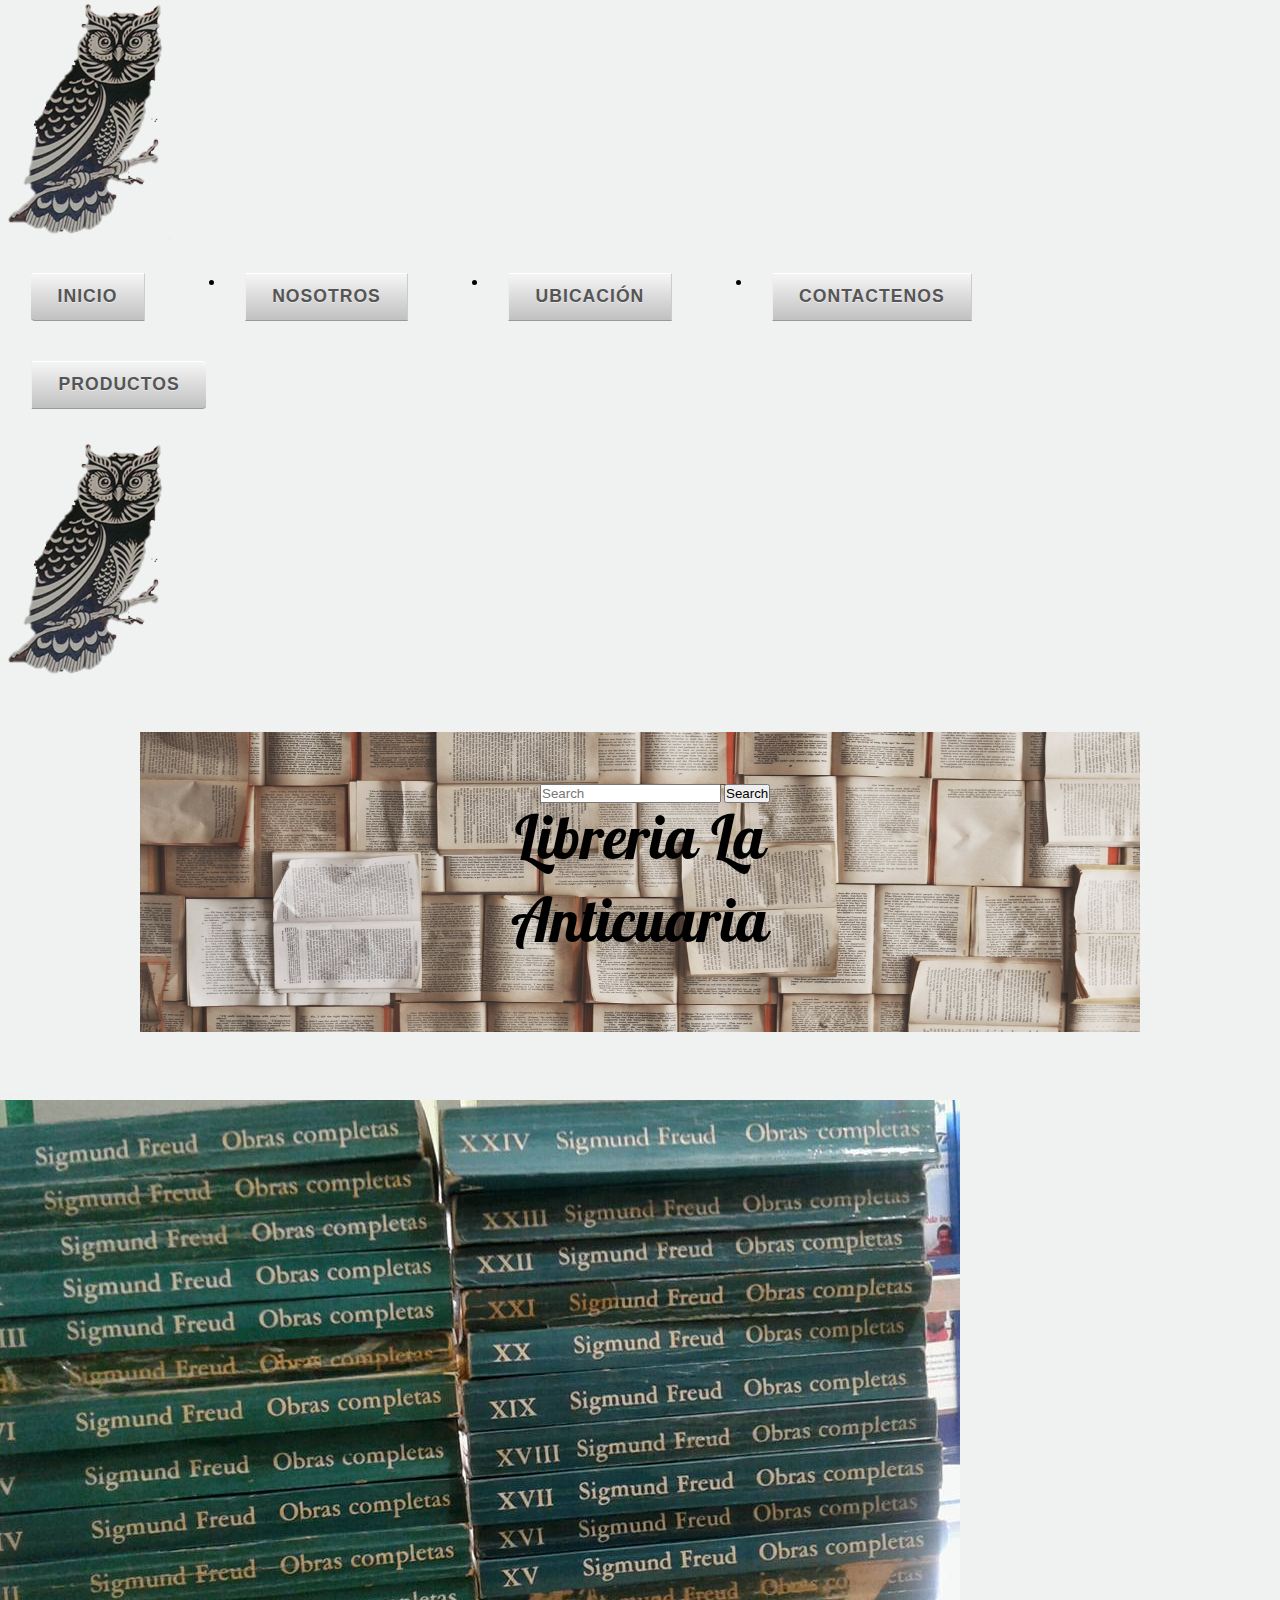
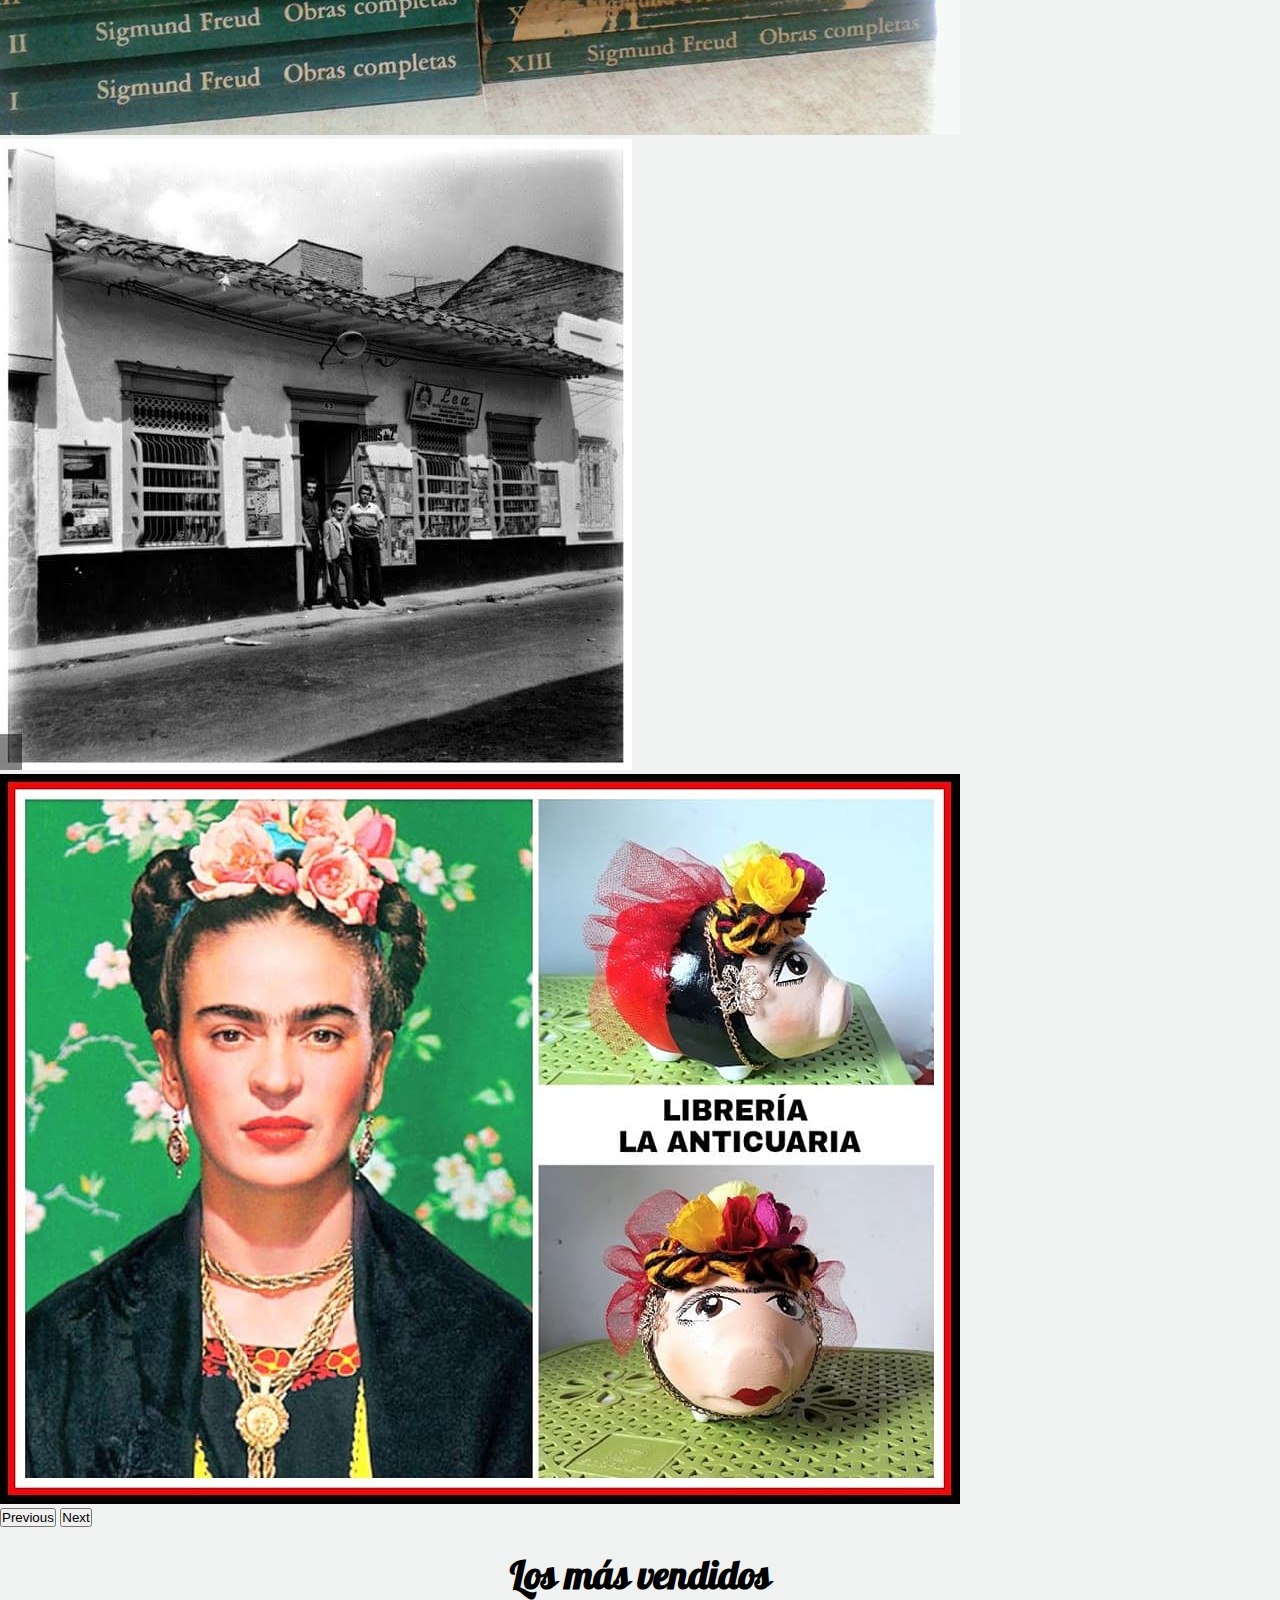
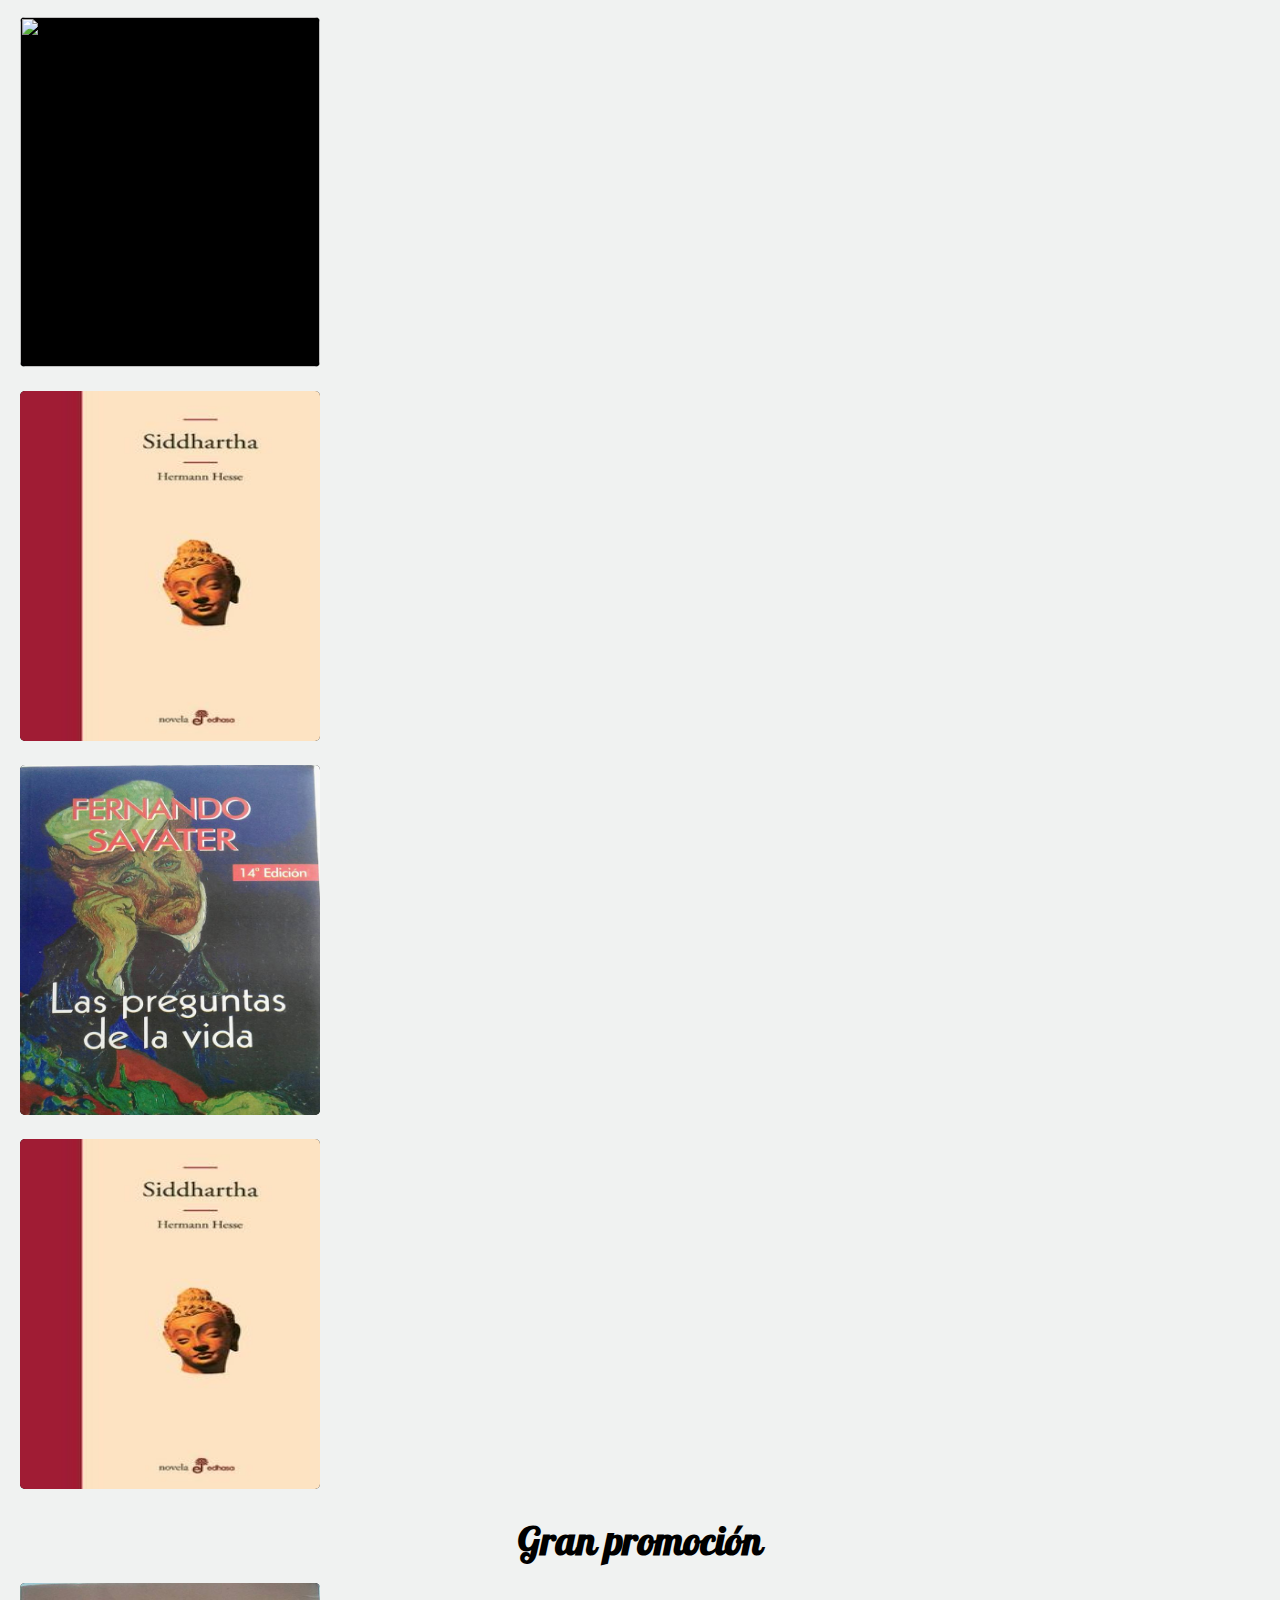
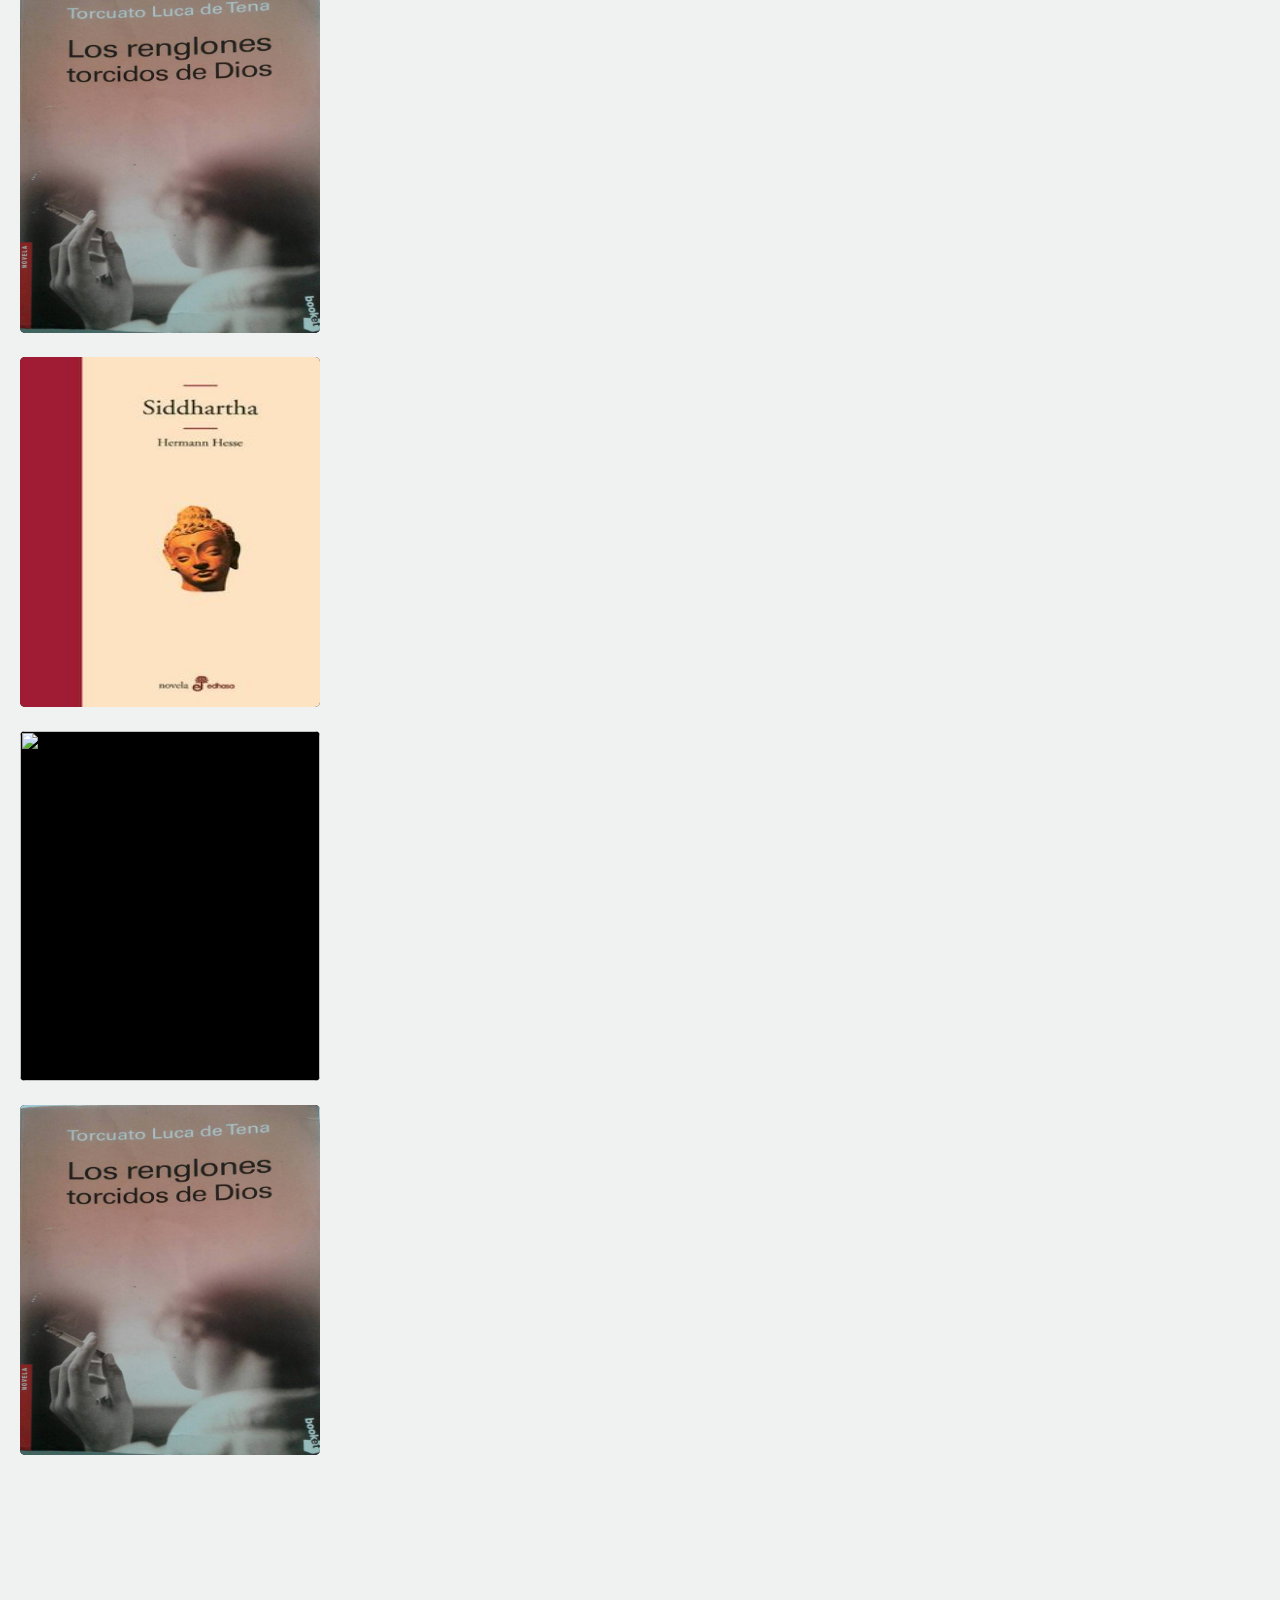
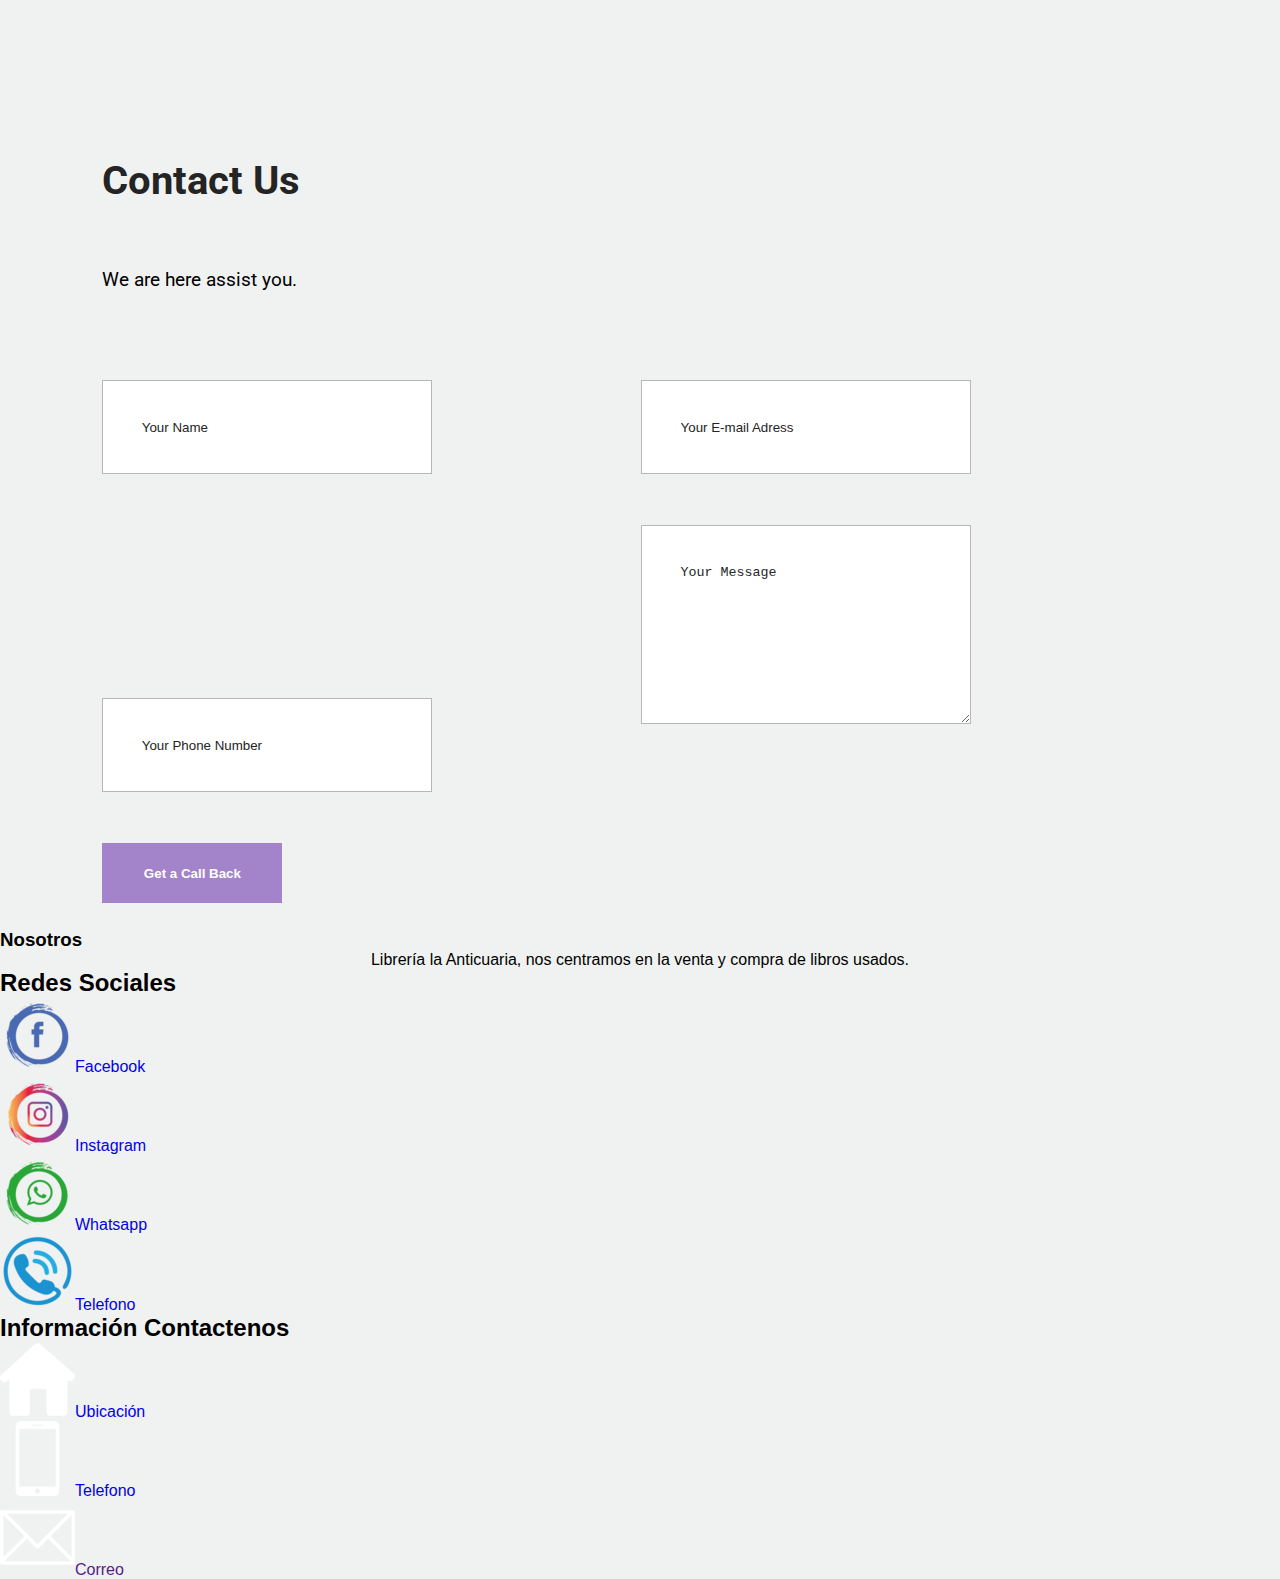
==== commit d403152f: "Final2.3" ====
--- a/index.html
+++ b/index.html
@@ -3,7 +3,7 @@
 <head>
     <meta charset="UTF-8">
     <meta http-equiv="X-UA-Compatible" content="IE=edge">
-    <meta name="viewport" content="width=device-width, initial-scale=1.0">
+    <meta name="viewport" content="width=device-width, user-scalable=no, initial-scale=1.0, maximum-scale=1.0, minimum-scale=1.0">
     <title>Librería La Anticuaria</title>
     <!--Enlace Bootstrap-->
     <link href="https://cdn.jsdelivr.net/npm/bootstrap@5.0.1/dist/css/bootstrap.min.css" rel="stylesheet" integrity="sha384-+0n0xVW2eSR5OomGNYDnhzAbDsOXxcvSN1TPprVMTNDbiYZCxYbOOl7+AMvyTG2x" crossorigin="anonymous">
@@ -41,18 +41,6 @@
           </li>
           <li class="nav-item">
             <a class="nav-link" href="#">Productos</a>
-          </li>
-          <li id="redes">
-            <a href="https://www.facebook.com/La-Anticuaria-medell%C3%ADn-1922430104644926"><img src="Images/fb.png" alt="Facebook"></a>
-          </li>
-          <li id="redes">
-            <a href="https://www.instagram.com/medellinlaanticuaria/"><img src="Images/ins.png" alt="Instagram"></a>
-          </li>
-          <li id="redes">
-            <a href="https://api.whatsapp.com/send?phone=573136862348&fbclid=IwAR3XIGsfR_pqmNAoYe2UHTU7Bcm4ItLxr__MlUja4dWEmPWGaVlK3kN915c"><img src="Images/wsp.png" alt="Whatsapp"></a>
-          </li>
-          <li id="redes">
-            <a href="(4) 3473880"><img src="Images/telefono.png" alt="Telefono"></a>
           </li>
         </ul>
       </div>
@@ -280,31 +268,48 @@
   </div>
 </section>
 <!--FOOTER-->
-  <footer>
-    <div class="container">
-        <div class="row">
-            <div class="col-md-6 copyright">
-                <a href="index.html"><img src="Images/Logo anticuaria.png" alt=""></a>
-                <p>Copyright &copy; 2021 <a href="#.">DevMA</a>. | DevMA.com | all rights reserved.</p>
-                <div class="ftr-social">
-                    <div class="social ">
-                        <a href="#"><i class="fab fa-facebook"></i> </a>
-                        <a href="#"><i class="fab fa-twitter" aria-hidden="true"></i> </a>
-                        <a href="#"><i class="fab fa-instagram" aria-hidden="true"></i> </a>
-                    </div>
-                </div>
-              </div>
-            <!-- Contact -->
-            <div class="col-md-6 getintouch">
-                <h3 class="title">Contact</h3>
-                <p>libanticuaria@gmail.com</p>
-                <p>Cl. 32F #77-155 a 77-99, Medellín, Antioquia</p>
-                <p>(+57) 313-686-2348</p>
+<footer>  
+  <div class="container">
+    <div class="row align-items-start">
+      <div class="col">
+        <h3 class="heading bottom25">Nosotros<span class="divider-left"></span></h3>
+        <p>Librería la Anticuaria, nos centramos en la venta y compra de libros usados.</p>
+        <p></p>
+      </div>
+      <div class="col">
+        <h2>Redes Sociales</h2>
+        <ul>
+          <li>
+            <a href="https://www.facebook.com/La-Anticuaria-medell%C3%ADn-1922430104644926"><img id="fred" src="Images/fb.png" alt="">Facebook</a>
+          </li>
+          <li>
+            <a href="https://www.instagram.com/medellinlaanticuaria/"><img id="fred" src="Images/ins.png" alt="">Instagram</a>
+          </li>
+          <li>
+            <a href="https://api.whatsapp.com/send?phone=573136862348&fbclid=IwAR3XIGsfR_pqmNAoYe2UHTU7Bcm4ItLxr__MlUja4dWEmPWGaVlK3kN915c"><img id="fred" src="Images/wsp.png" alt="">Whatsapp</a>
+          </li>
+          <li>
+            <a href="(4) 3473880"><img id="fred" src="Images/telefono.png" alt="">Telefono</a>
+          </li>
+        </ul>
+      </div>
+      <div class="col">
+        <h2>Información Contactenos</h2>
+        <ul>
+            <li>
+              <a href="https://www.google.com/maps/dir/?api=1&destination=6.23323%2C-75.59797&fbclid=IwAR0L-IEioW8uOy1M24TmKJHS4_b-IL61I6HLM6JymIGPDyEDGdjOUS9oIOY"><img id="fred" src="Images/house.png" alt="">Ubicación</a>
+            </li>
+            <li>
+              <a href="+57 313 6862348"><img id="fred" src="Images/smartphone.png" alt="">Telefono</a>
+            </li>
+            <li>
+              <a href=""><img id="fred" src="Images/contact.png" alt="">Correo</a>
+            </li>
+        </ul>
+      </div>
+    </div>
+</footer>
 
-            </div>
-        </div>
-    </div>
-</footer>
   <!--FOOTER ends-->
 </body>
 </html>--- a/css/style.css
+++ b/css/style.css
@@ -413,10 +413,22 @@
 	}
 
 /*--footer--*/
-
-.
+footer{
+  background-color: #000000 !important;
+
+}
+#fred{
+  width: 100px;
+  height: 100px;
+  text-decoration: none;
+  margin-bottom: 10px;
+}
+h2{
+  text-align: center;
+}
+
 /*--end footer--*/
- .animate-border {
+.animate-border {
 position: relative;
 display: block;
 width: 115px;
@@ -660,3 +672,4 @@
  }
 
 
+
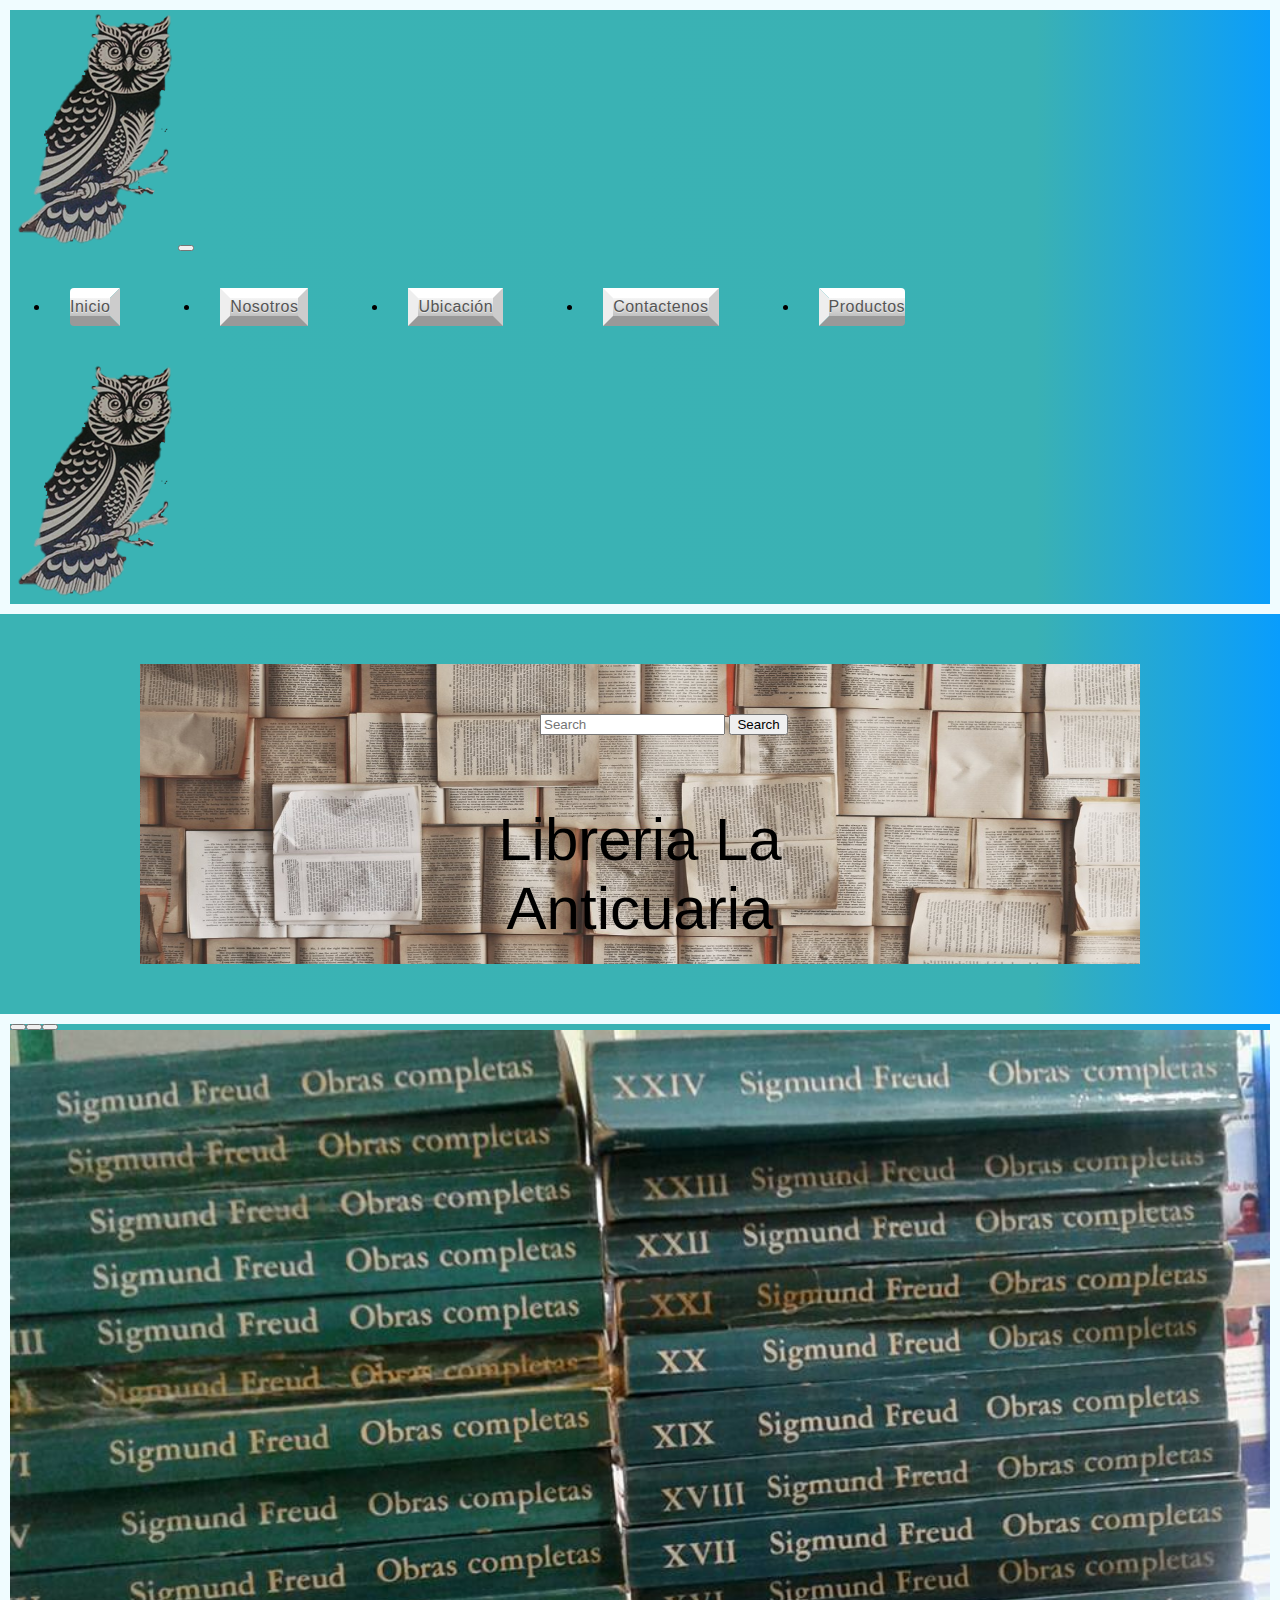
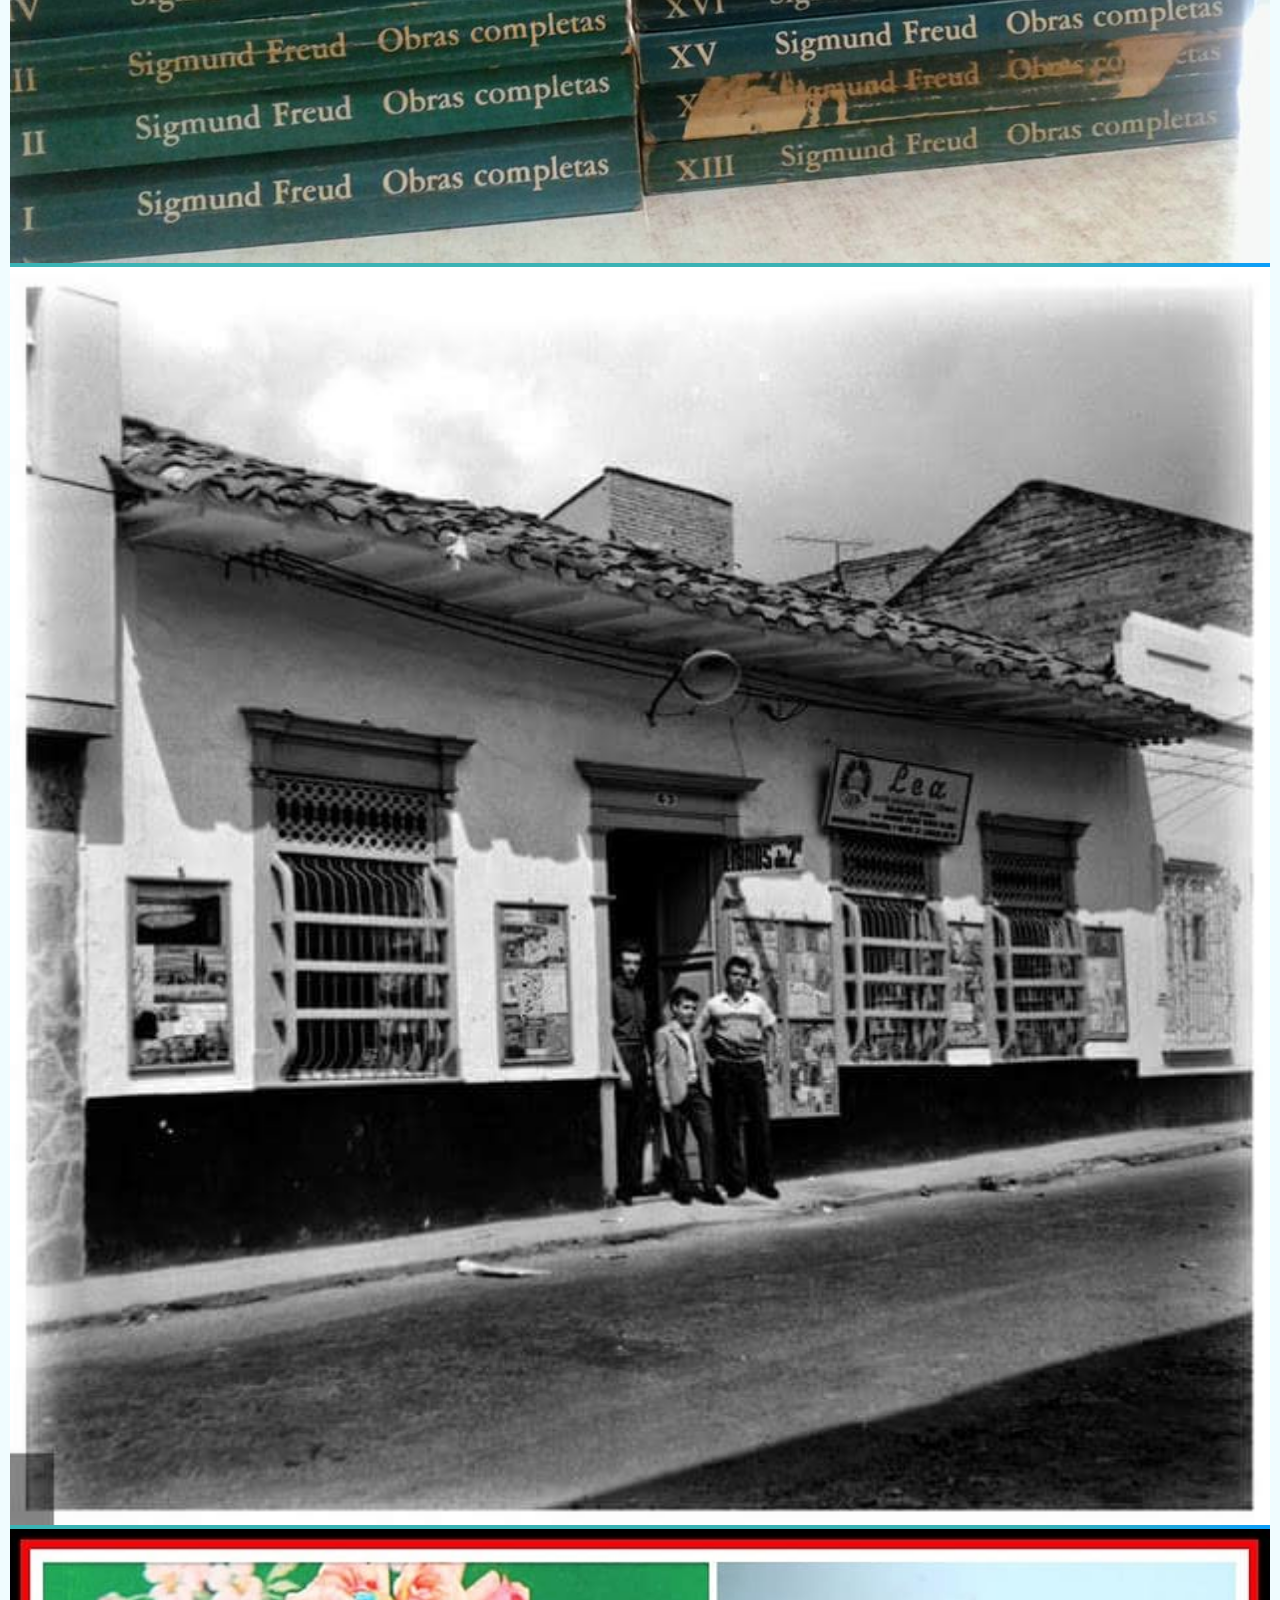
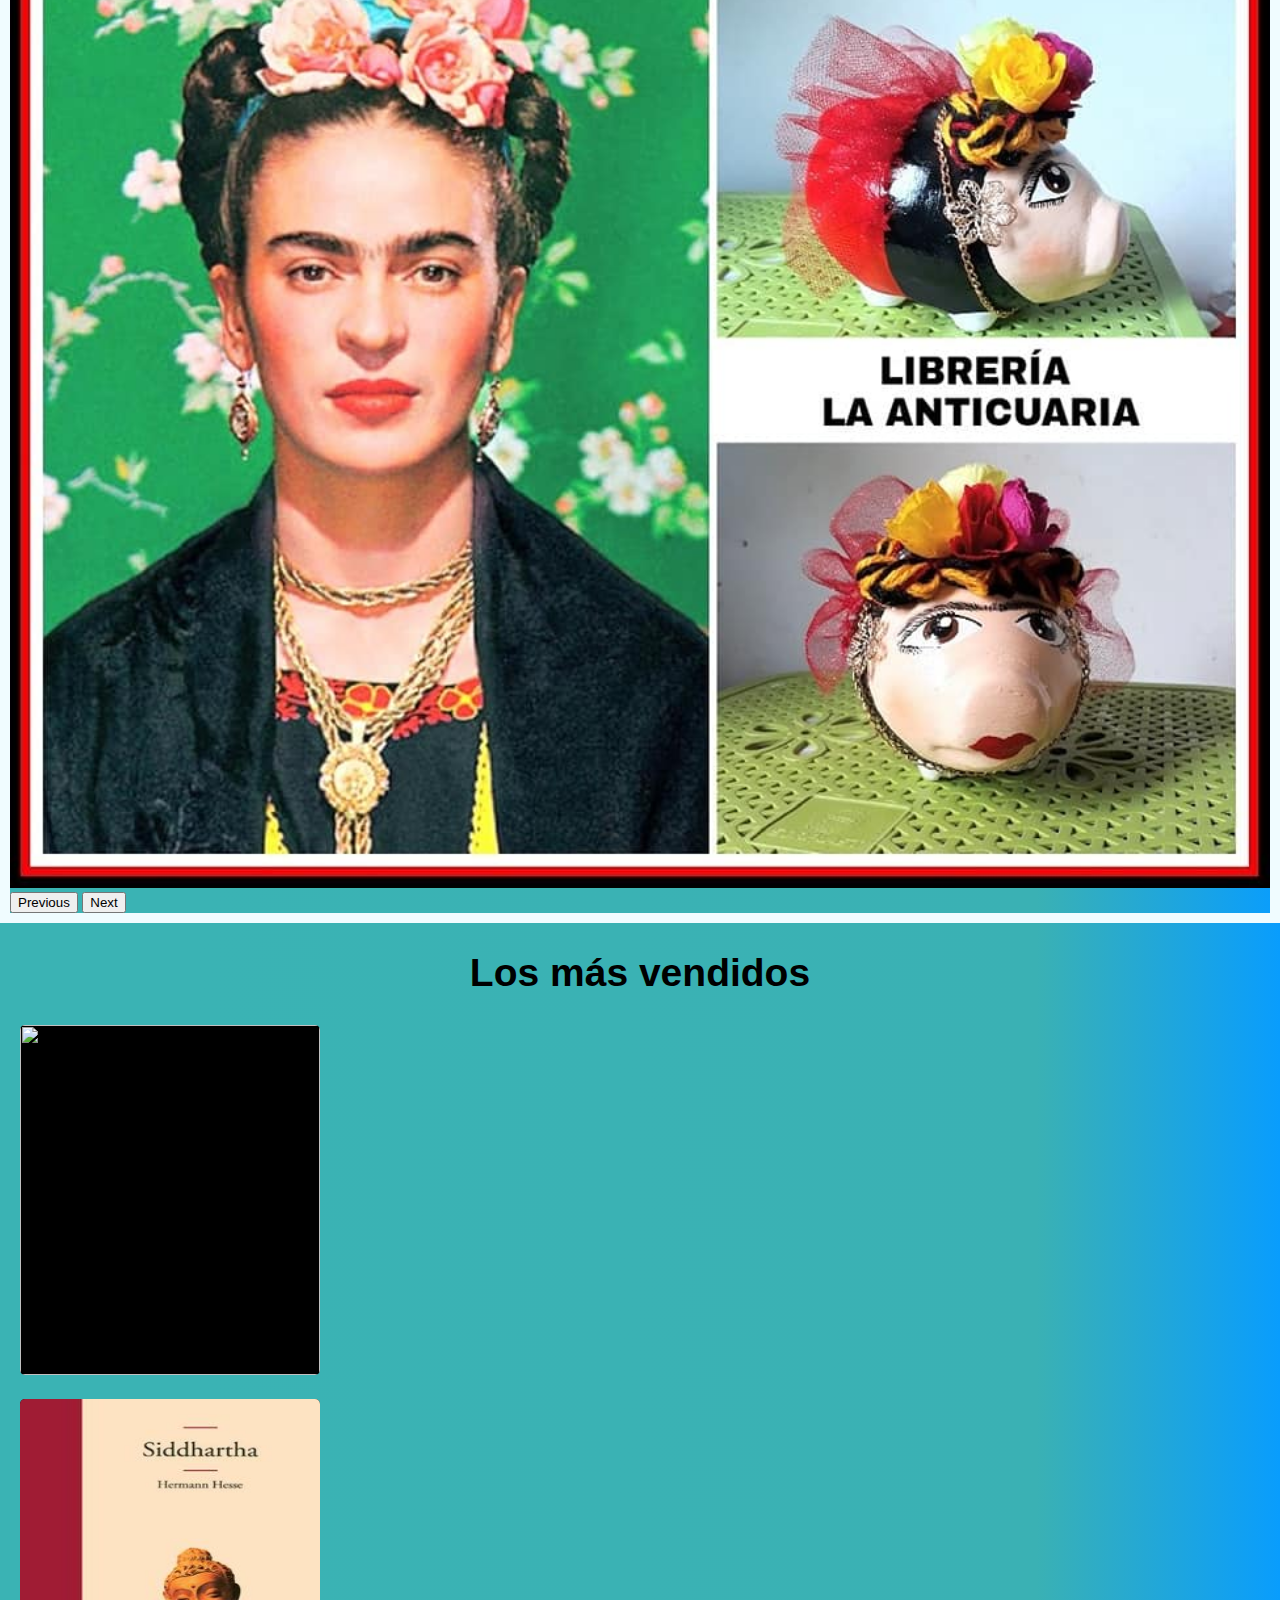
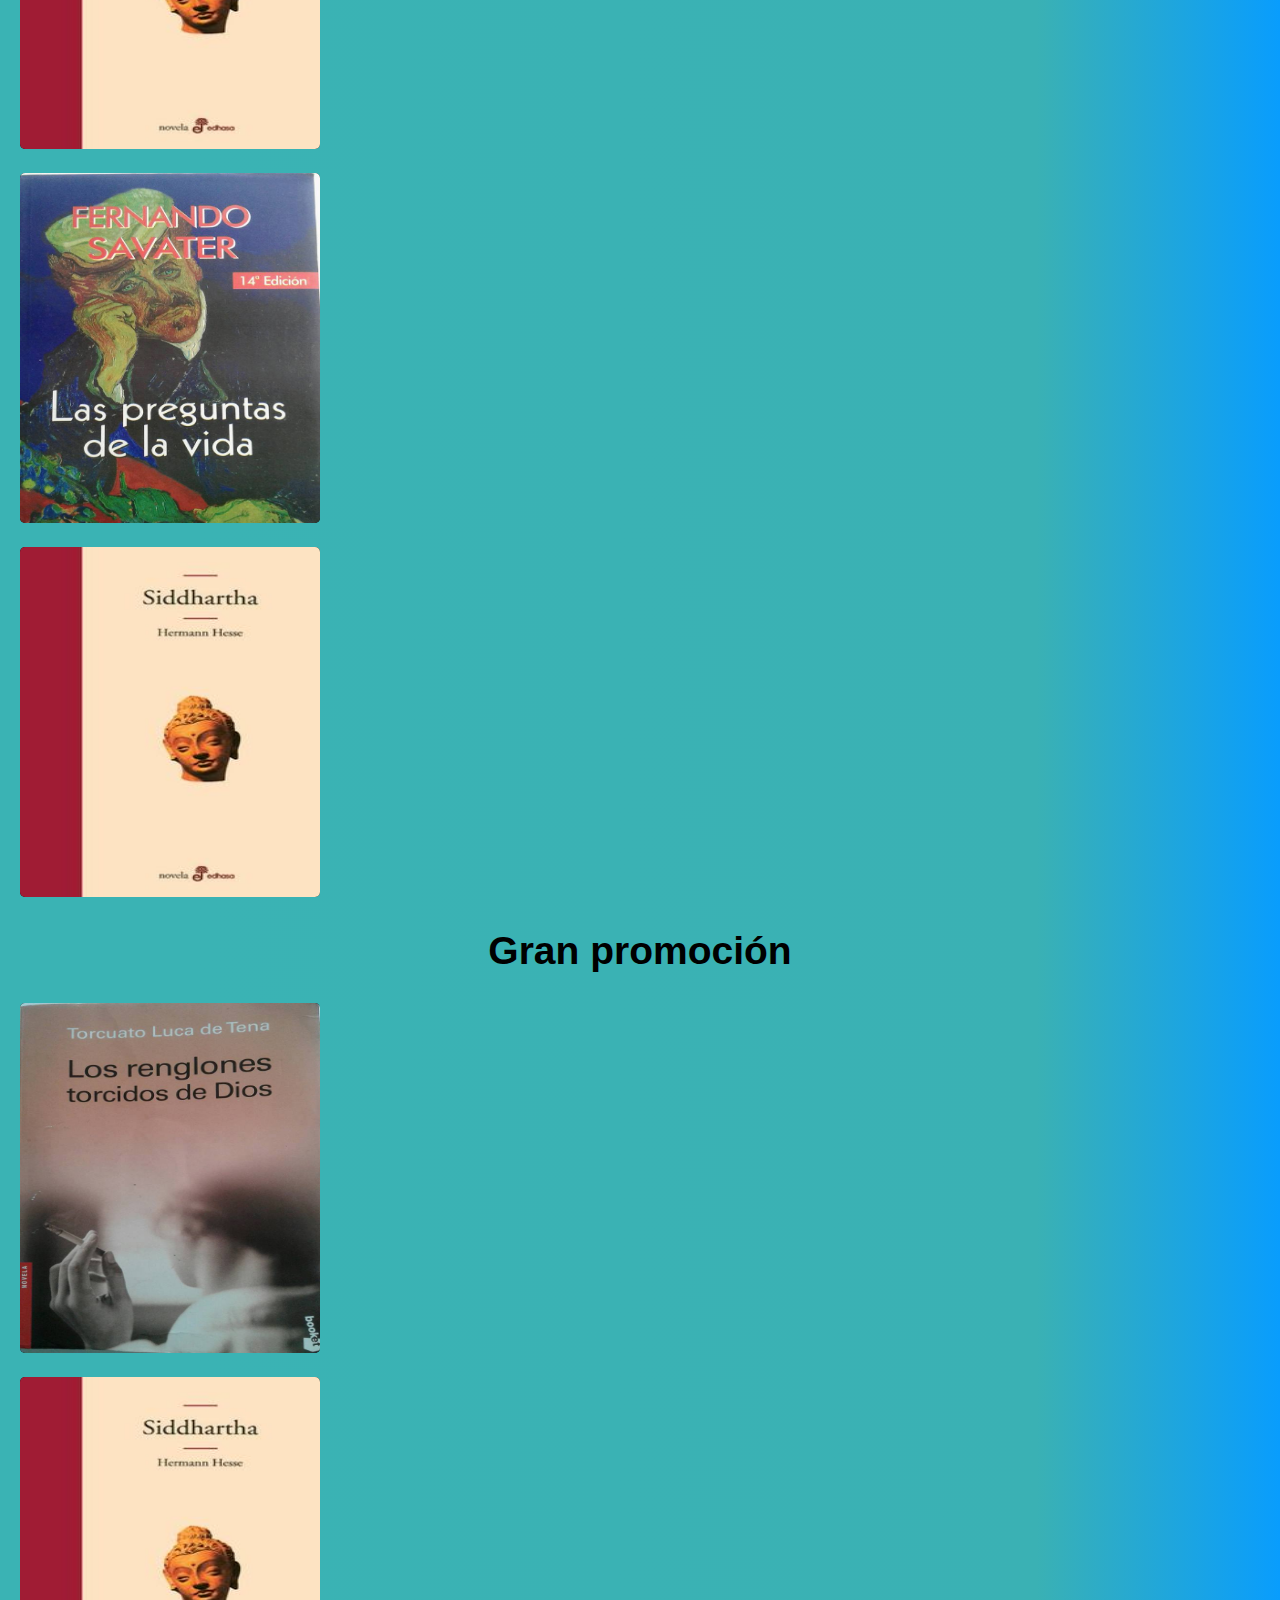
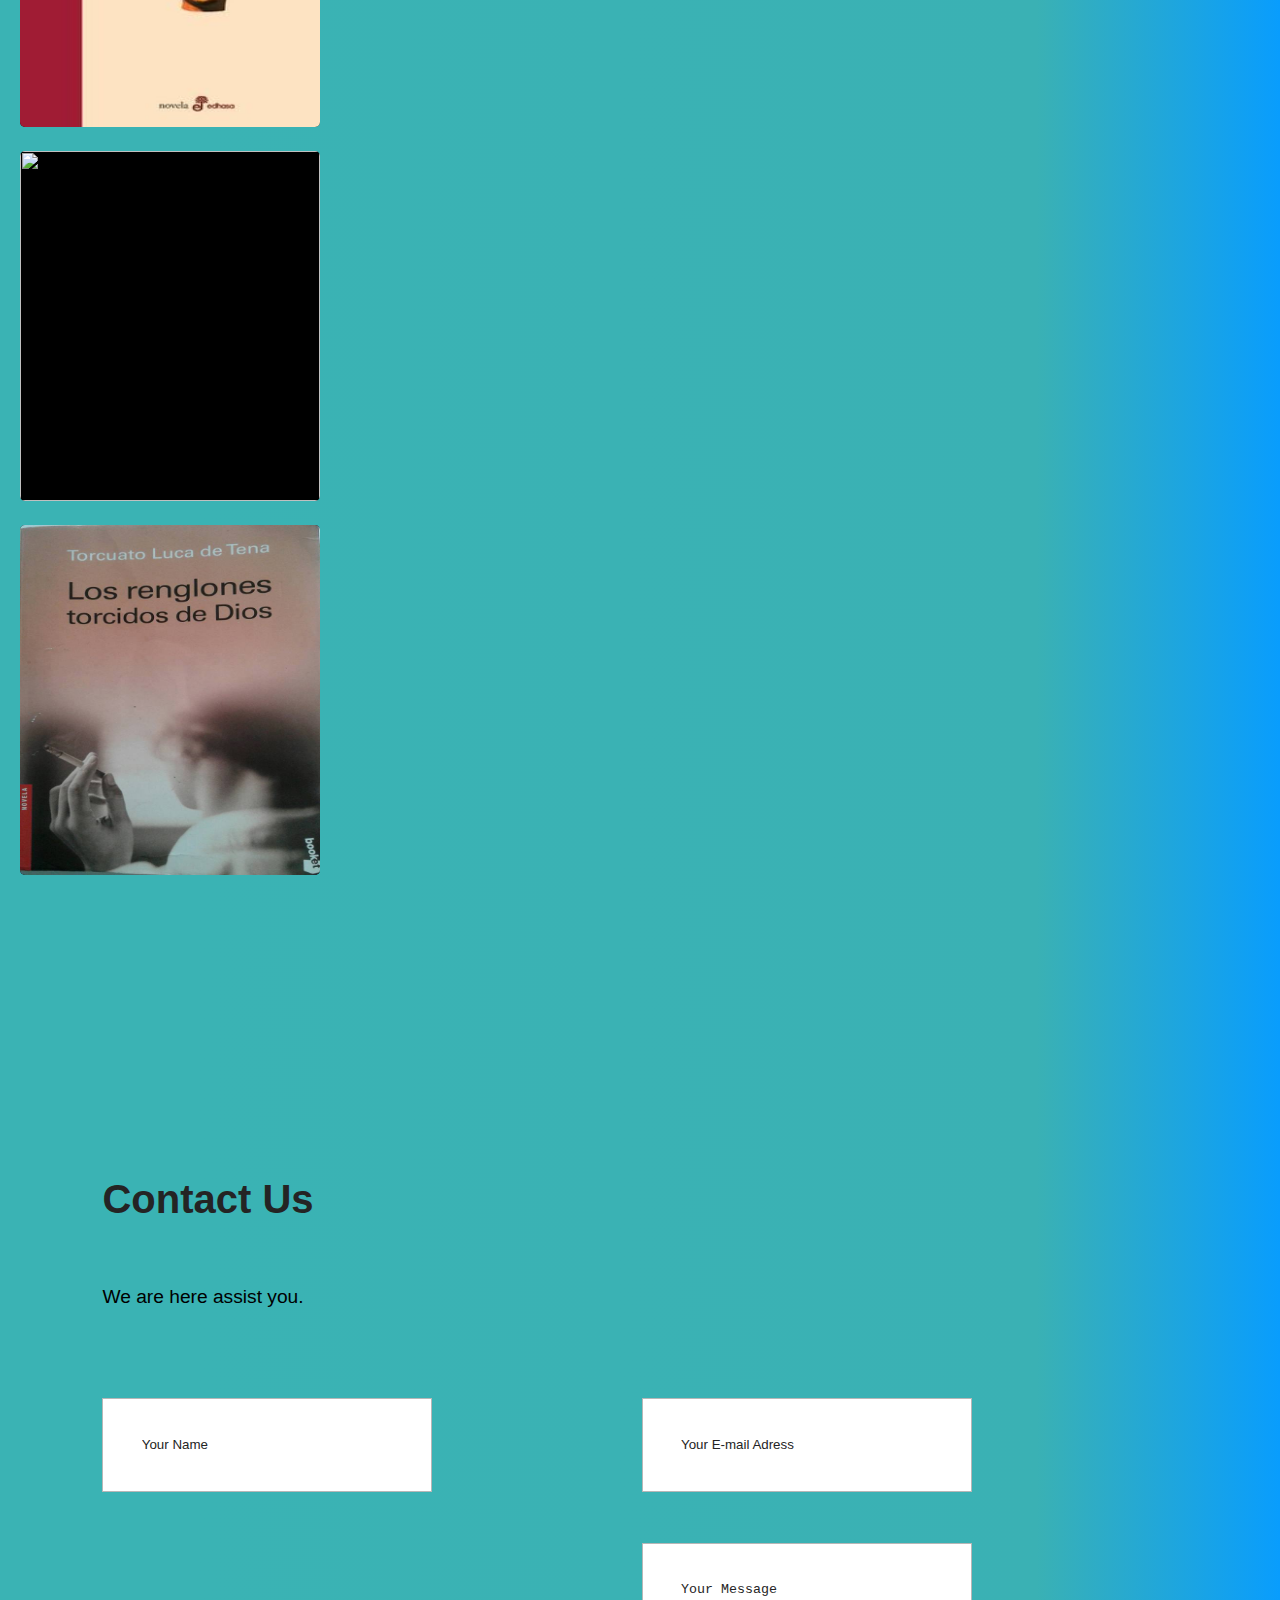
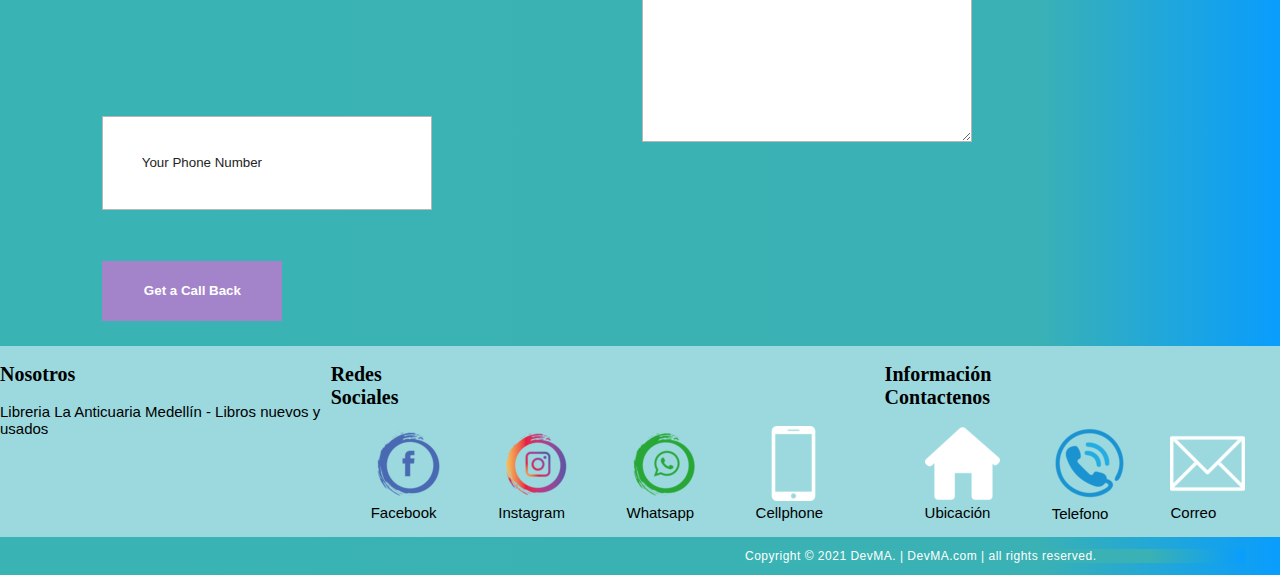
==== commit 66251112: "PROYECTO FINAL" ====
--- a/index.html
+++ b/index.html
@@ -9,7 +9,7 @@
     <link href="https://cdn.jsdelivr.net/npm/bootstrap@5.0.1/dist/css/bootstrap.min.css" rel="stylesheet" integrity="sha384-+0n0xVW2eSR5OomGNYDnhzAbDsOXxcvSN1TPprVMTNDbiYZCxYbOOl7+AMvyTG2x" crossorigin="anonymous">
     <!--Estilos Google-->
     <link rel="preconnect" href="https://fonts.gstatic.com">
-    <link href="https://fonts.googleapis.com/css2?family=Pattaya&family=Roboto:wght@300&family=Titillium+Web:wght@400;600&display=swap" rel="stylesheet">
+    <link href="https://fonts.googleapis.com/css2?&family=Titillium+Web:wght@400;600&display=swap" rel="stylesheet">
     <!--Hoja de estilos propia-->
     <link rel="stylesheet" href="css/style.css">
     <!--Tarjeta-->  
@@ -19,7 +19,7 @@
  
 <body>
   <!--Navmenu-->
-  <nav class="navbar navbar-expand-lg navbar-light bg-light">
+  <nav class="navbar navbar-expand-lg bg-light">
     <div class="container-fluid">
       <a class="navbar-brand" href="https://www.facebook.com/La-Anticuaria-medell%C3%ADn-1922430104644926"><img src="Images/Logo anticuaria.png" alt="Logo"></a>
       <button class="navbar-toggler" type="button" data-bs-toggle="collapse" data-bs-target="#navbarNav" aria-controls="navbarNav" aria-expanded="false" aria-label="Toggle navigation">
@@ -268,7 +268,7 @@
   </div>
 </section>
 <!--FOOTER-->
-<footer>  
+<!-- <footer>  
   <div class="container">
     <div class="row align-items-start">
       <div class="col">
@@ -278,7 +278,7 @@
       </div>
       <div class="col">
         <h2>Redes Sociales</h2>
-        <ul>
+        <ul class="footer-col-ul">
           <li>
             <a href="https://www.facebook.com/La-Anticuaria-medell%C3%ADn-1922430104644926"><img id="fred" src="Images/fb.png" alt="">Facebook</a>
           </li>
@@ -308,8 +308,55 @@
         </ul>
       </div>
     </div>
+</footer> -->
+<footer class='footer-css'>
+  <div class="footer-div h2">
+    <h2>Nosotros</h2>
+    <p>Libreria La Anticuaria Medellín - Libros nuevos y usados</p>
+  </div>
+  <div class="footer-div > h2">
+    <h2>Redes Sociales</h2>
+    <ul class="footers-ul">
+      <li>
+        <img id="img1" src="./Images/fb.png" alt="facebook-icon"/>
+        Facebook
+      </li>
+      <li>
+        <a href="https://www.instagram.com/medellinlaanticuaria/"></a><img id="img1" src="./Images/ins.png" alt="instagram-icon"/>
+        Instagram
+      </li>
+      <li>
+        <img id="img1" src="./Images/wsp.png" alt="whatsapp-icon"/>
+        Whatsapp
+      </li>
+      <li>
+        <img id="img1" src="./Images/smartphone.png" alt="cellphone-icon"/>
+        Cellphone
+      </li>
+    </ul>
+  </div>
+  <div class="footer-div h2">
+    <h2>Información Contactenos</h2>
+    <ul class="footers-ul">
+      <li>
+        <img id="img1" src="./Images/house.png" alt=""/>
+        Ubicación
+      </li>
+      <li>
+        <img id="img1" src="./Images/telefono.png" alt=""/>
+        Telefono
+      </li>
+      <li>
+        <img id="img1" src="./Images/contact.png" alt=""/>
+        Correo
+      </li>
+    </ul>
+  </div>
 </footer>
-
   <!--FOOTER ends-->
+  <!--Copyright-->
+  <section class="seccion-copyright">
+    <p>Copyright &copy; 2021 DevMA. | DevMA.com | all rights reserved.</p>
+  </section>
 </body>
 </html>--- a/css/style.css
+++ b/css/style.css
@@ -1,3 +1,15 @@
+/* @media */
+* {
+  -webkit-box-sizing: border-box;
+  -moz-box-sizing: border-box;
+  box-sizing: border-box;
+}
+body {
+  background: rgb(58,179,180);
+   background: linear-gradient(90deg, rgba(58,179,180,1) 15%, rgba(58,177,180,1) 81%, rgba(9,157,253,1) 100%, rgba(180,58,58,1) 100%);
+  font-family: 'Pattaya', sans-serif;
+  margin: 0;
+}
 /*--Responsive--*/
 .titlepage h2 {
     font-size: 39px;
@@ -6,6 +18,8 @@
 }
 .navbar_brand{
     font-family:'Pattaya', sans-serif;
+    display:flex;
+    position: relative;
 }
 /*--Contenedor inicial--*/
 .contenedor{
@@ -24,9 +38,10 @@
 }
 .centrado{
   position: absolute;
-  top: 50%;
+  top: 70%;
   left: 50%;
   transform: translate(-50%, -50%);
+  font-family: 'Pattaya', sans-serif;
   font-size: 60px
 }
 .fondo{
@@ -39,7 +54,7 @@
 .titulo{
   font-family:'Pattaya', sans-serif;
   text-align: justify;
-  display: inline;
+  display: flex;
 }
 .navbar_brand{
   font-family:'Pattaya', sans-serif;
@@ -50,11 +65,13 @@
 }
 #navbarSupportedcontent{
   text-align: center;
-  display: inline-block;
-    width: 100%;
-    overflow: hidden;
-}
-
+  display: flex;
+  width: auto
+}
+
+.navbarNav {
+  justify-content: center;
+}
 .navbar-nav  {
   display: block;
   width: 100%;
@@ -66,7 +83,7 @@
   height: 50px;
 }
 .navbar-nav {
-  padding: .7em;
+  display:flex;
   float: none;   
 }
 .nav-item{
@@ -78,26 +95,21 @@
   padding-left: 30px;
 }
 .navbar-nav ul{
-  margin: 80px 0 20px 0;
-  padding: .7em;
-  float: left;
+  display:flex;
   list-style: none;
   background: #444;
-  background: rgba(0,0,0,.2);
-  border-radius: .5em;    
+  background: rgba(0,0,0,.2);   
   box-shadow: 0 1px 0 rgba(255,255,255,.2), 0 2px 1px rgba(0,0,0,.8) inset; 
 }
 
 .navbar-nav a {
-  float:left;
-  padding: .8em 1.5em;
+  display: flow-root; 
   text-decoration: none;
   color: #555;
   text-shadow: 0 1px 0 rgba(255,255,255,.5);
-  font: bold 1.1em/1 'trebuchet MS', Arial, Helvetica;
-  letter-spacing: 1px;
-  text-transform: uppercase;
-  border-width: 1px;
+  font-family: 'Pattaya', sans-serif ;
+  letter-spacing: 0.5px;;
+  border-width: 10px;
   border-style: solid;
   border-color: #fff #ccc #999 #eee;
   background: #c1c1c1;
@@ -127,6 +139,21 @@
   border-radius: 0 4px 4px 0;            
 }
 /*--Slider--*/
+.carousel-indicators {
+  width: 100%;
+  position: center;
+  display: flex;
+
+}
+.container-fluid{
+  position: center;
+  border: 10px solid rgb(240, 252, 255);
+}
+
+.d-block {
+  width: 100%;
+  height: inherit;
+}
 
 
 /*--Nosotros--*/
@@ -147,20 +174,19 @@
 /*--Location--*/
     .location,
     .price {
-      font-weight: 600;
-      color: accent-color;
+      font-weight: 600;;
       grid-row: 1;
       font-size: 0.86em;
     }
   
     .location {
       grid-column: 1/3;
-      justify-self: left;
+      justify-self: center;
     }
   
     .price {
       grid-column: 3/-1;
-      justify-self: right;
+      justify-self: center;
     }
   
     .button {
@@ -223,7 +249,8 @@
  }
 
  body {
-   background: #D9B280;
+  background: rgb(58,179,180);
+   background: linear-gradient(90deg, rgba(58,179,180,1) 15%, rgba(58,177,180,1) 81%, rgba(9,157,253,1) 100%, rgba(180,58,58,1) 100%);
    font-family: "Roboto", sans-serif;
  }
  
@@ -271,18 +298,7 @@
   line-height: 40px;
   Position: relative;
 }
-* {
-	margin:0;
-	padding: 0;
-	-webkit-box-sizing: border-box;
-	-moz-box-sizing: border-box;
-	box-sizing: border-box;
-}
-
-body {
-	background: #F0F2F1;
-	font-family: 'Open Sans', sans-serif;
-}
+
 
 a {
 	text-decoration: none;
@@ -413,21 +429,7 @@
 	}
 
 /*--footer--*/
-footer{
-  background-color: #000000 !important;
-
-}
-#fred{
-  width: 100px;
-  height: 100px;
-  text-decoration: none;
-  margin-bottom: 10px;
-}
-h2{
-  text-align: center;
-}
-
-/*--end footer--*/
+
 .animate-border {
 position: relative;
 display: block;
@@ -670,6 +672,52 @@
     background: #FA6742;
     border-color: #FA6742; 
  }
-
-
-
+}
+
+.footer-css{
+  display:flex;
+  justify-content: space-around;
+  background-color: rgb(155,217,223);
+  font-size: 15px;
+}
+.footer-css img1 {
+  margin-top: 5px;
+}
+
+p {
+  font-size: 15px;
+}
+
+.footers-ul{
+  list-style: none;
+  display: flex;
+  font-size: 15px;
+  font-family: "Roboto", sans-serif;
+}
+.footer-div > h2{
+  font-size: 2px;
+  width: 50px;
+  display: flex;
+  font-size: 20px;
+  font-family: 'Pattaya, sans-serif';
+}
+
+.seccion-copyright{
+  display:flex;
+  justify-content: center;
+ position: center;
+}
+.seccion-copyright p {
+  font-size: 12px;
+  color: #fff;
+  letter-spacing: 0.5px;
+  width: 500px;
+  margin-left: 710px;
+  background: rgb(58,179,180);
+  background: linear-gradient(90deg, rgba(58,179,180,1) 15%, rgba(58,177,180,1) 81%, rgba(9,157,253,1) 100%, rgba(180,58,58,1) 100%); 
+}
+
+
+
+
+
